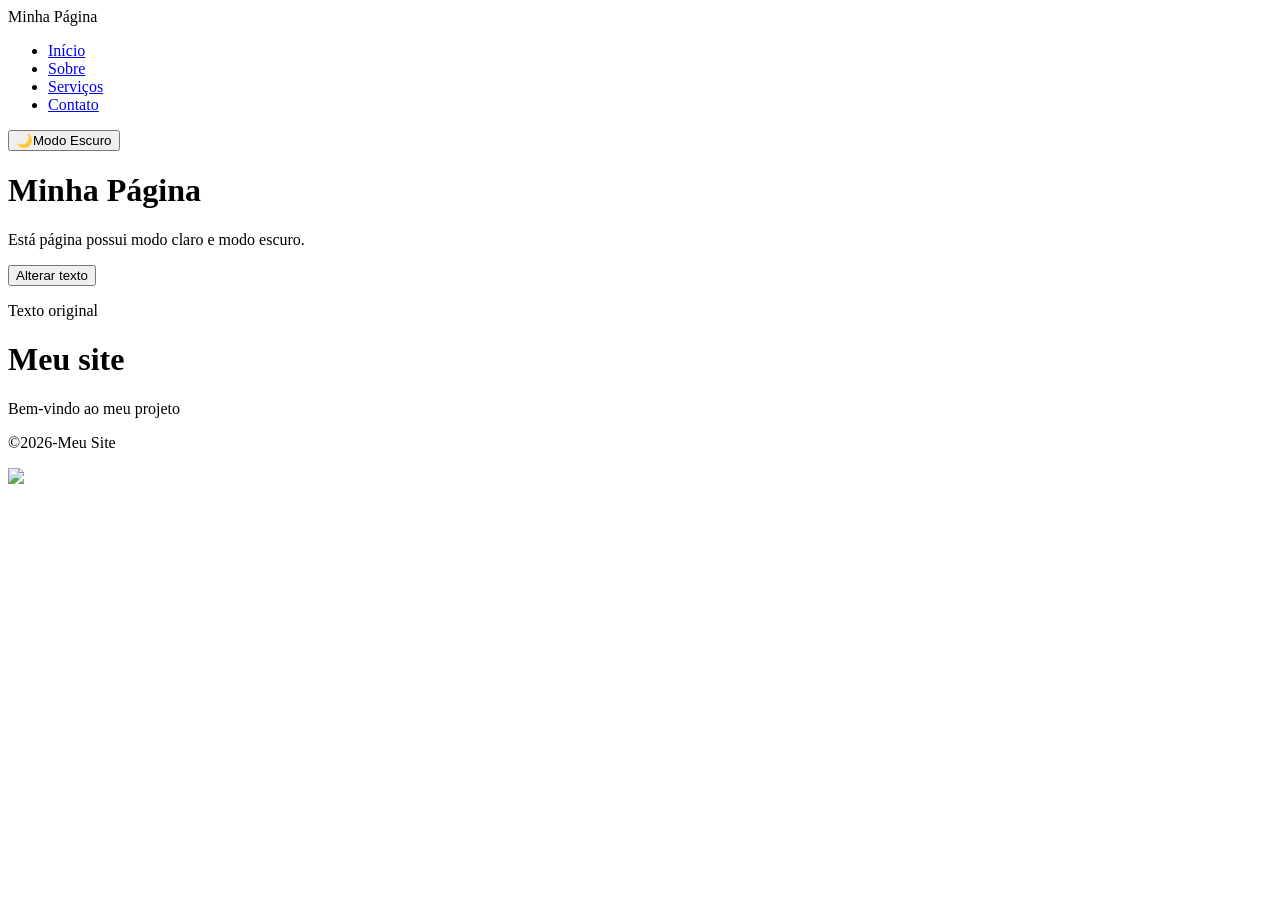
==== index.html @ 87093f41 "Update index.html" ====
<!DOCTYPE html>
<html lang="pt-Br">

  <head>
    <meta charset="UTF-8">
          <meta name="viewport"content="width=device-width, initial-scale=1.0">
    <title>Minha Página</title>

    <!--FAVICON-->
        <link rel="icon" type="image/png"href="img/favicon.png">

    <!--GOOGLE FONTS-->
        <link rel="preconnect"href="https://fonts.googleaois.com">
        <link rel="preconnect"href="https://fonts.gstatic.com"crossorigin>
        <link href="https://fonts.googleapis.com/css2?family=Poppins:wght@400;500;600;700&display=swap"rel="stylesheet">
    <!--RESET CSS-->
        <link rel="stylesheet"href="css/reset.css">

    <!--CSS PRINCIPAL-->
        <link rel="stylesheet"href="css/style.css">
  </head>

  <body>

    <!--NAVBAR-->
    <nav class="navbar">

      <div class="logo">
        Minha Página 
      </div>

    <ul class="menu">
      <li><a href="#">Início</a></li>
      <li><a href="#">Sobre</a></li>
      <li><a href="#">Serviços</a></li>
      <li><a href="#">Contato</a></li>
    </ul>
      <button id="botaoTema">
        🌙Modo Escuro
      </button>

    </nav>

    <!--CONTEÚDO PRINCIPAL-->
    <main>

      <h1>Minha Página</h1>

      <p>
        Está página possui modo claro e modo escuro.
      </p>

      <button id="botaoMensagem">
        Alterar texto
      </button>

      <p id="mensagem">
        Texto original
      </p>
      <!--HEADER-->
      <header class="hero">

        <!--logo/nome do site-->
        <h1 class="hero-texto">
          Meu site
        </h1>
        <p>Bem-vindo ao meu projeto</p>

      </header>
    </main>
    <!--FOOTER-->
    <footer>  
      <p>©2026-Meu Site</p>
      <div class="redes">
        <a href="#">
          <img src="img/Facebook.png">
        </a>
      </div>
  </footer>
    <!--JAVASCRIPT-->
       <script script src="js/script.js">
  </body>

</html>
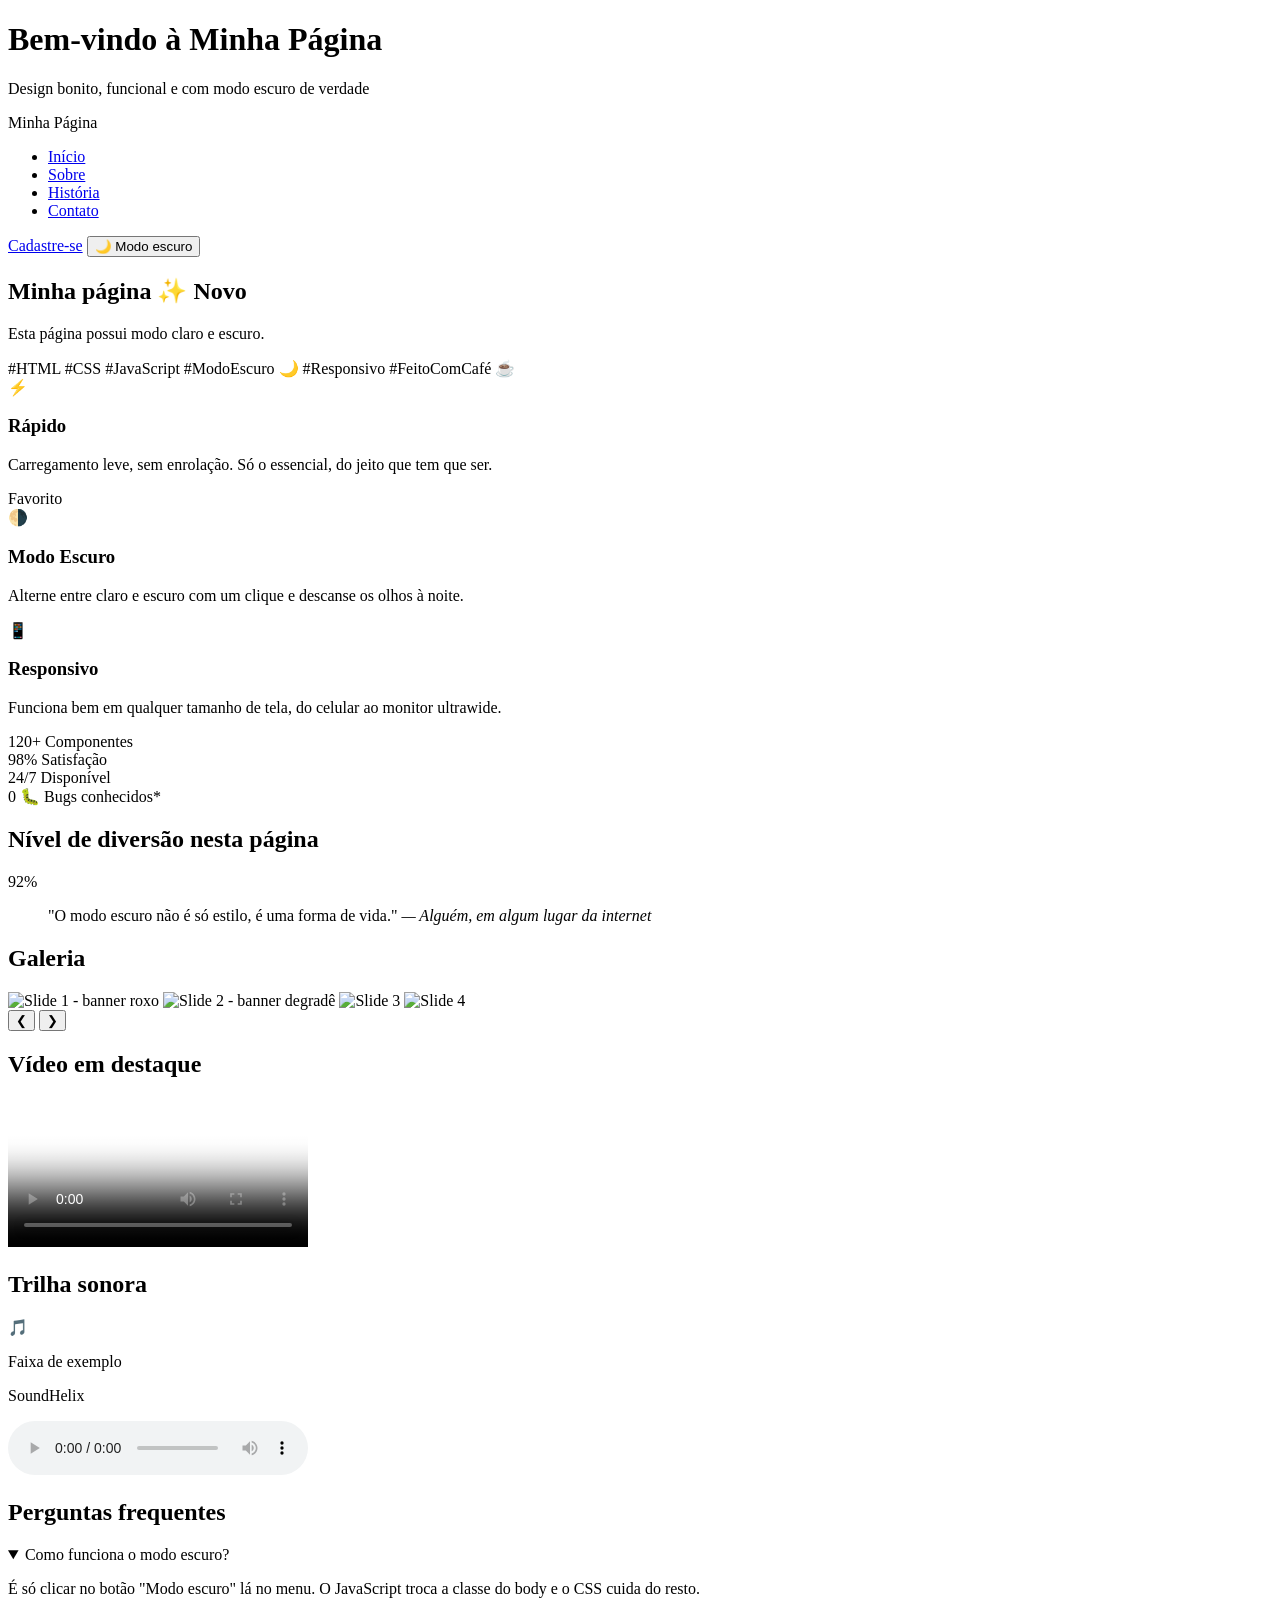
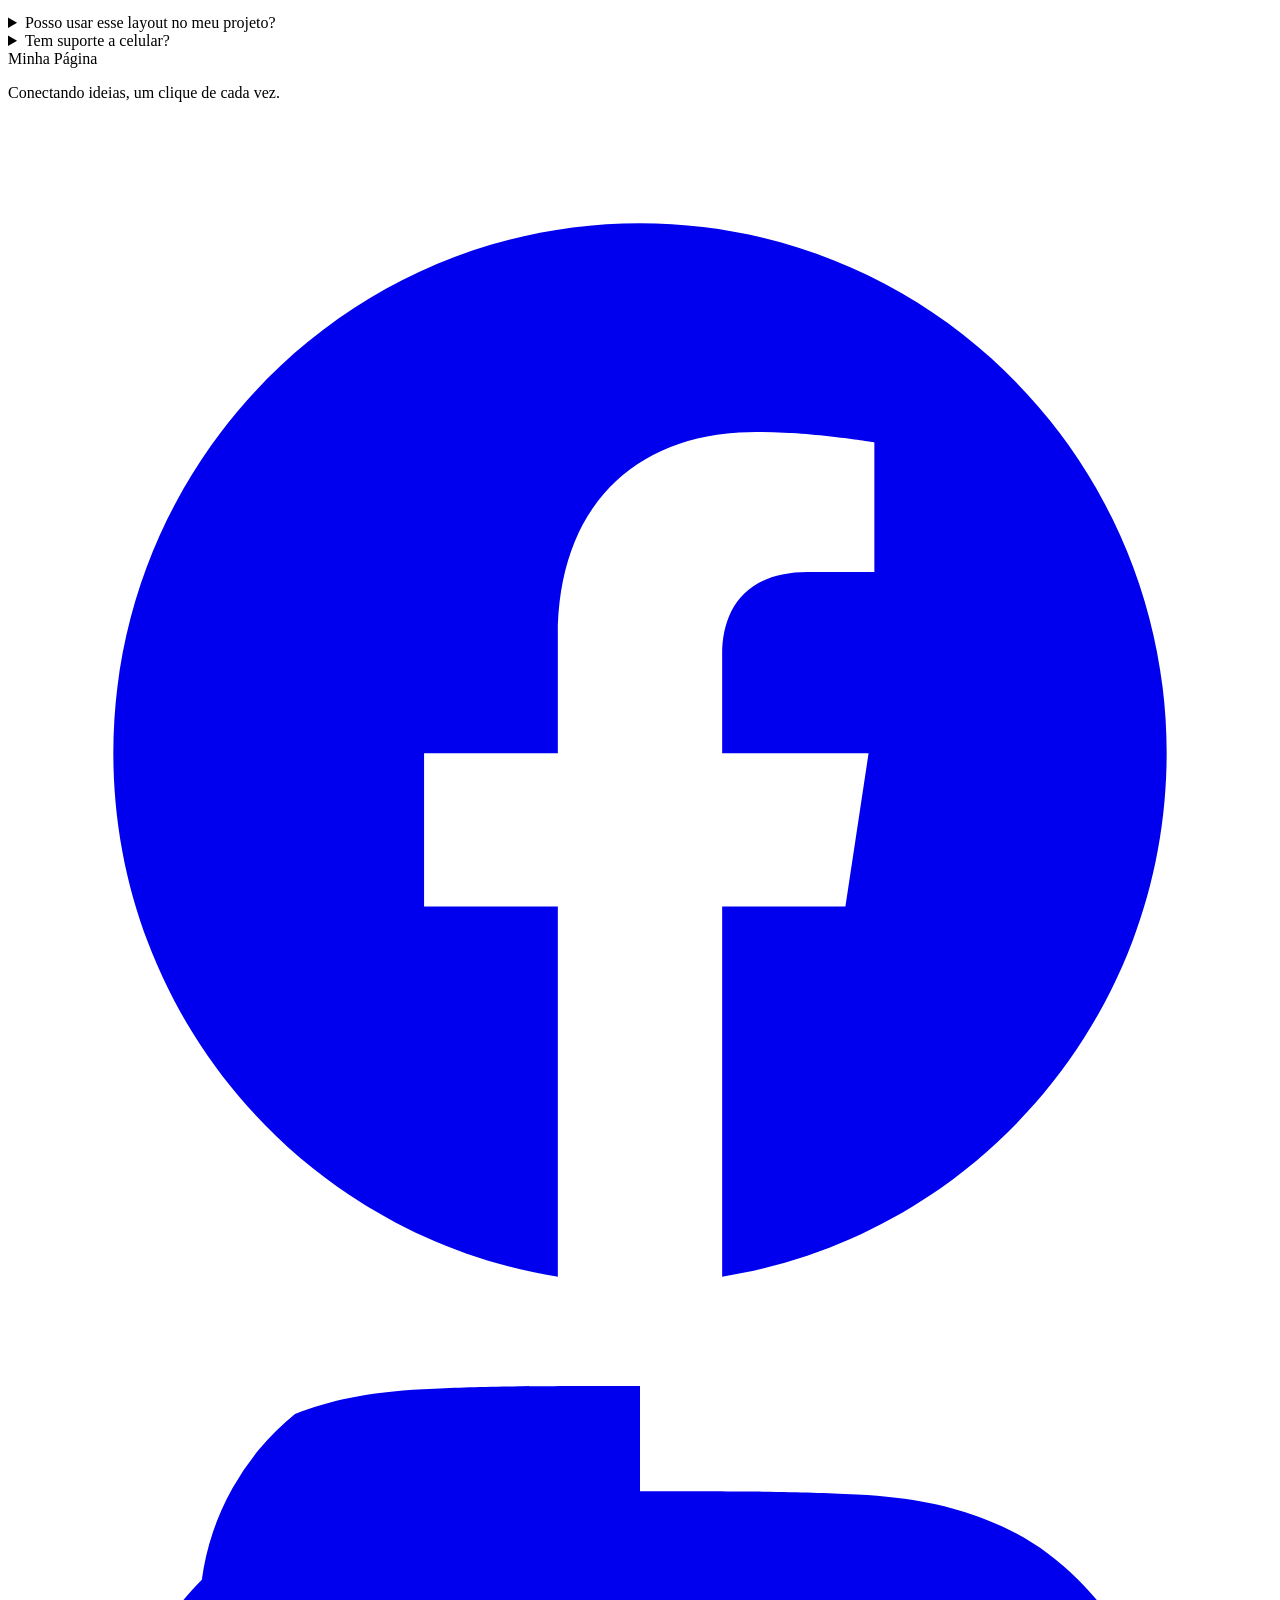
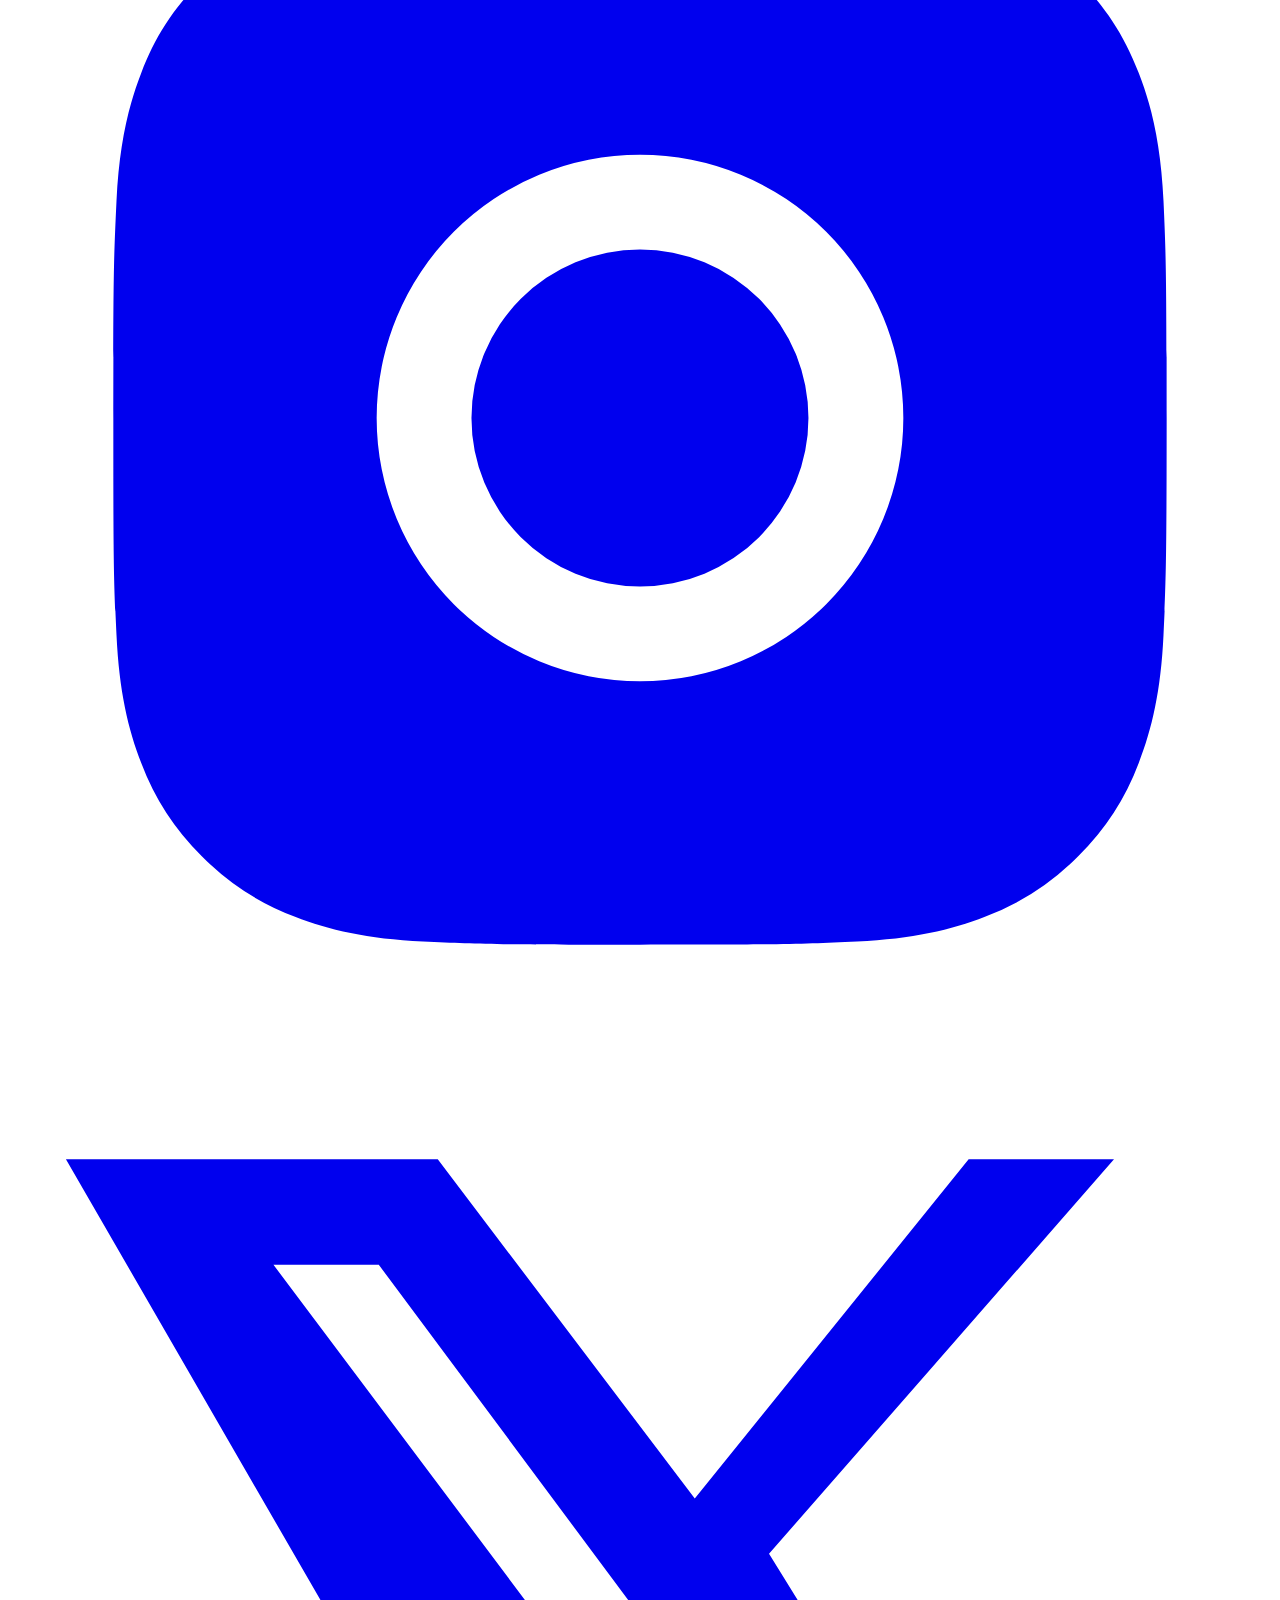
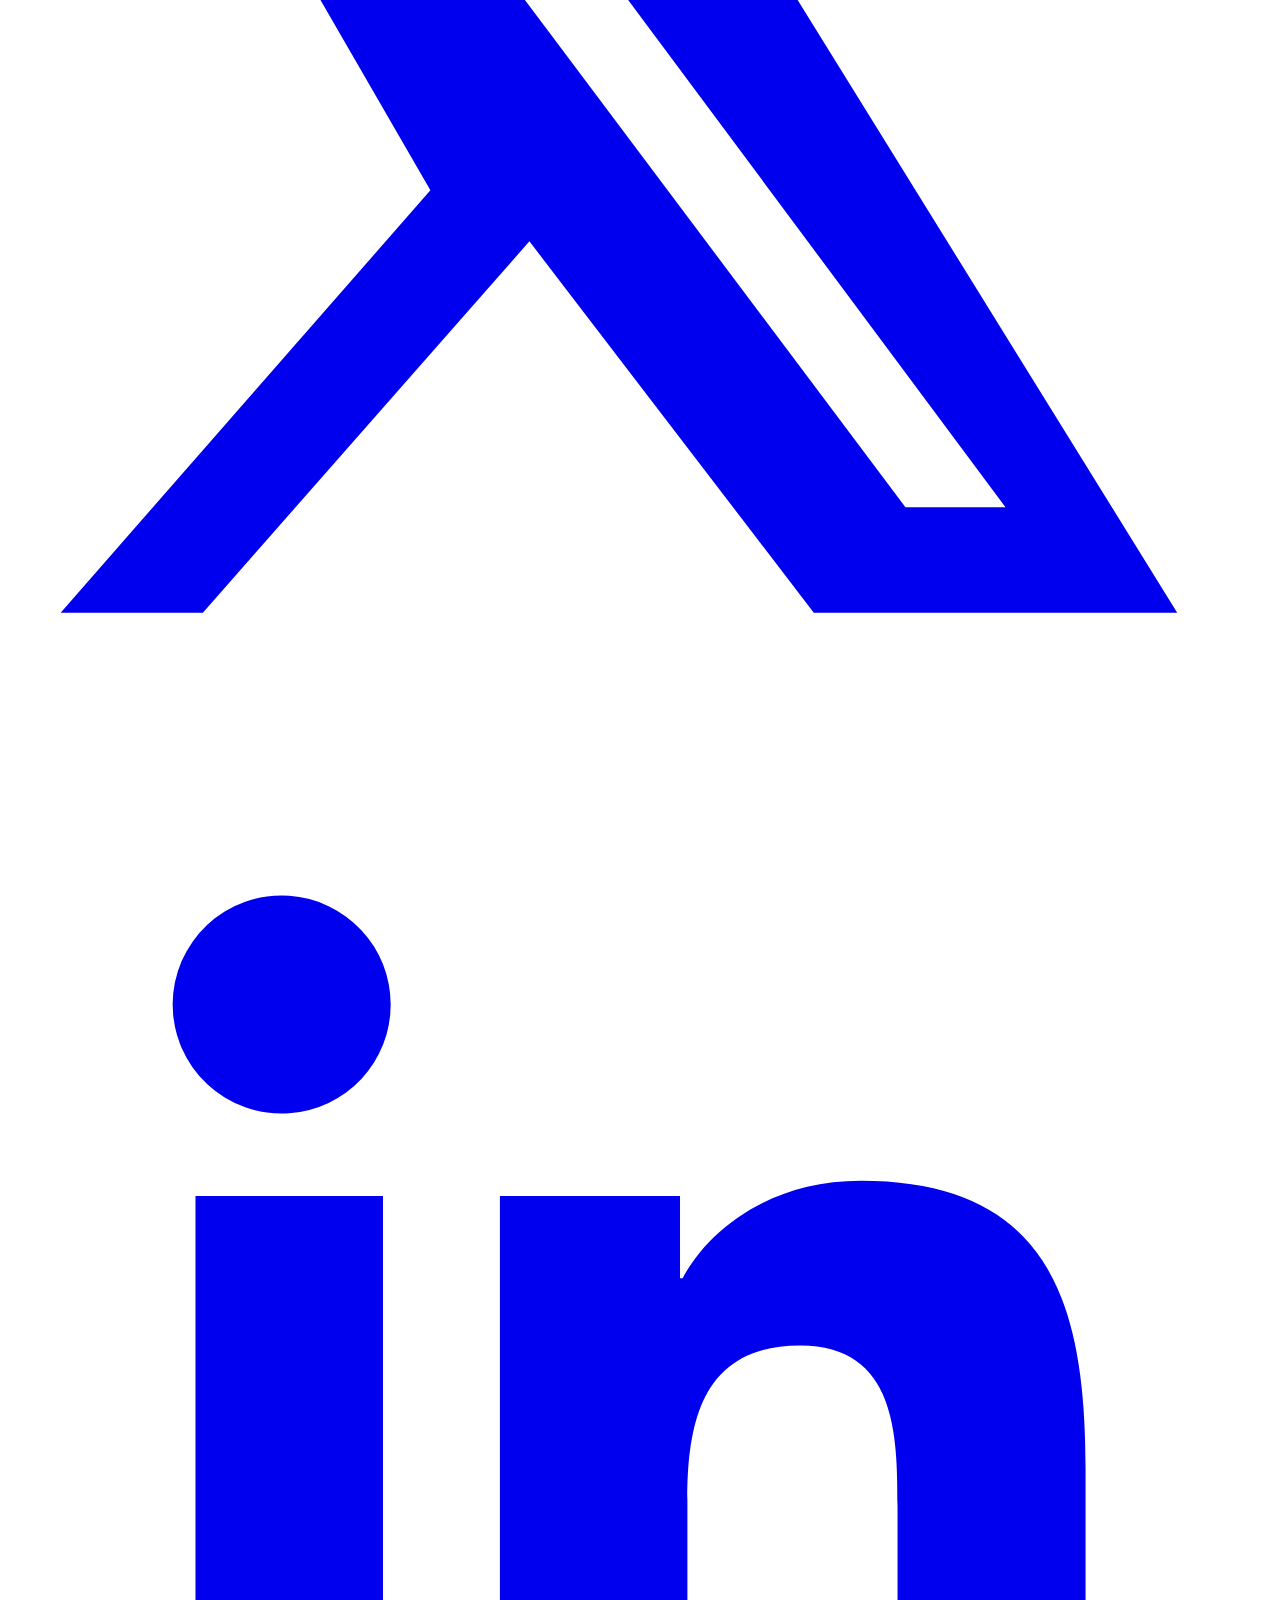
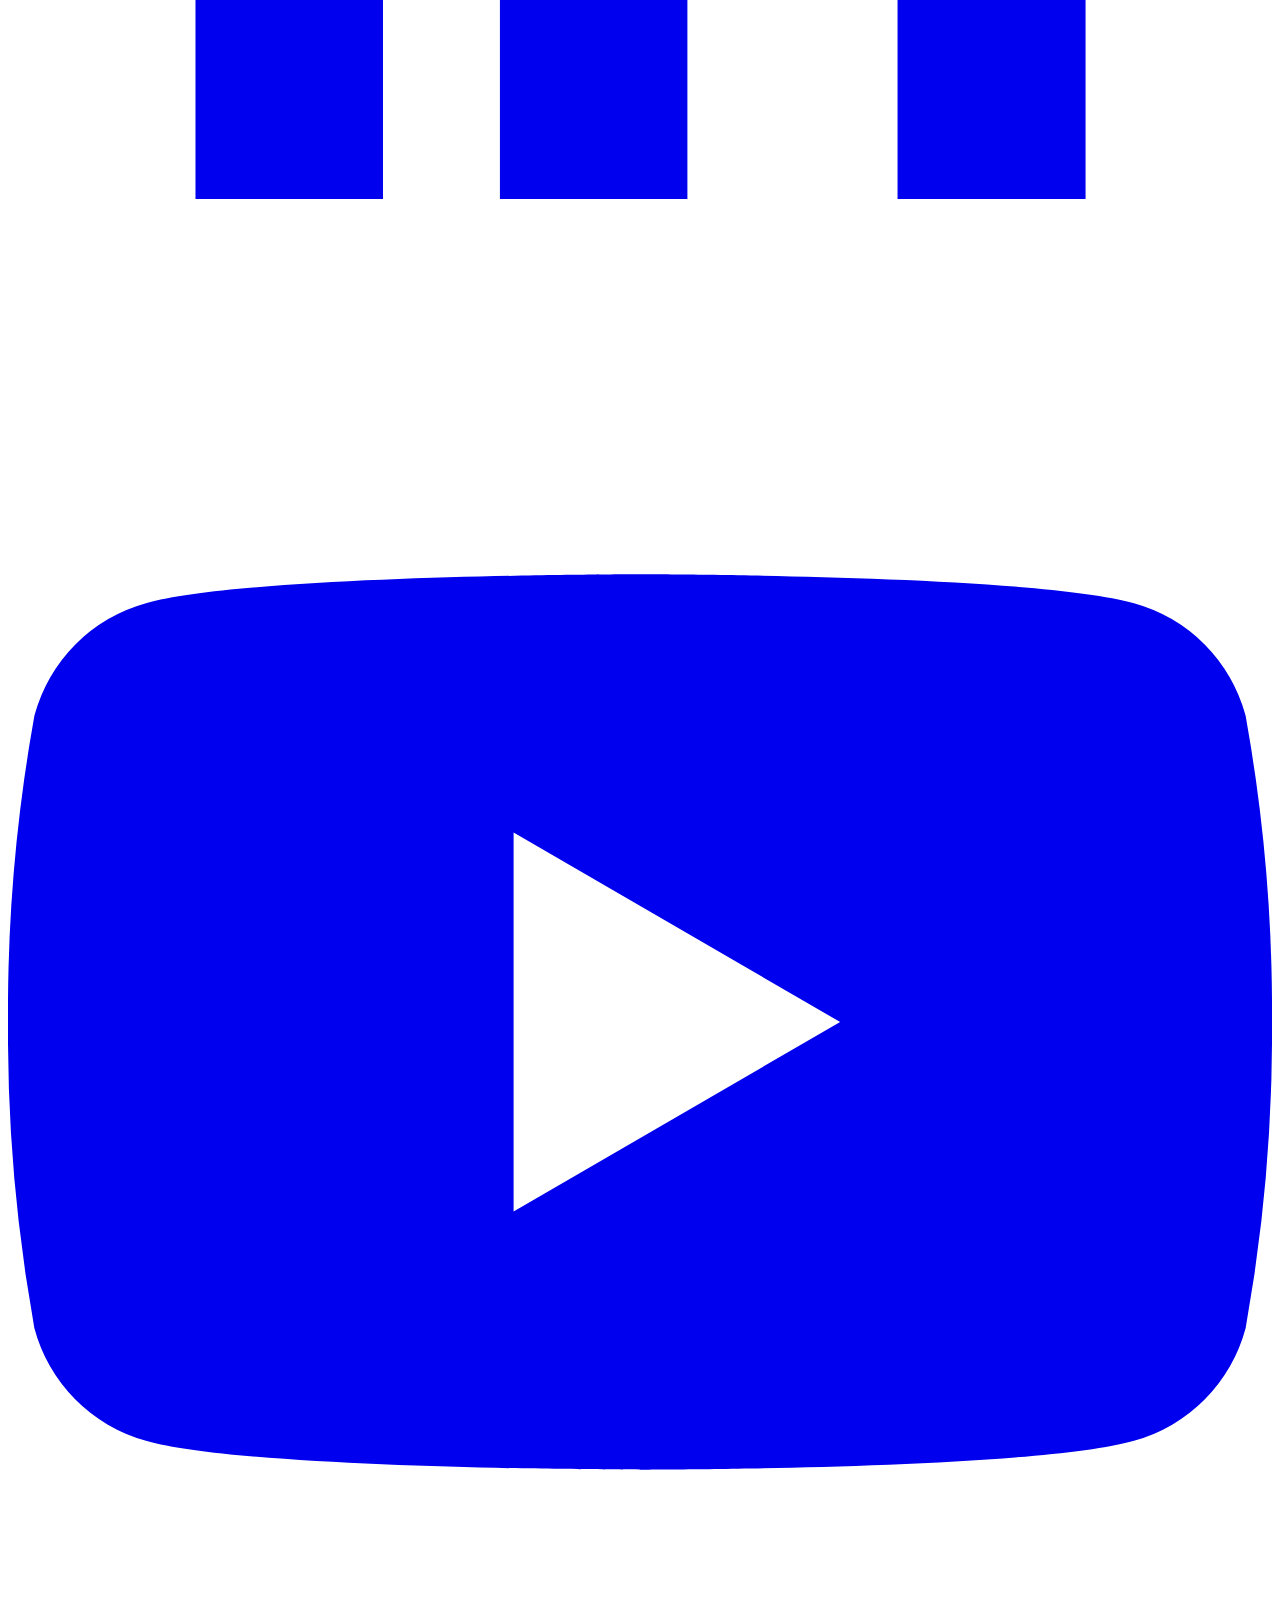
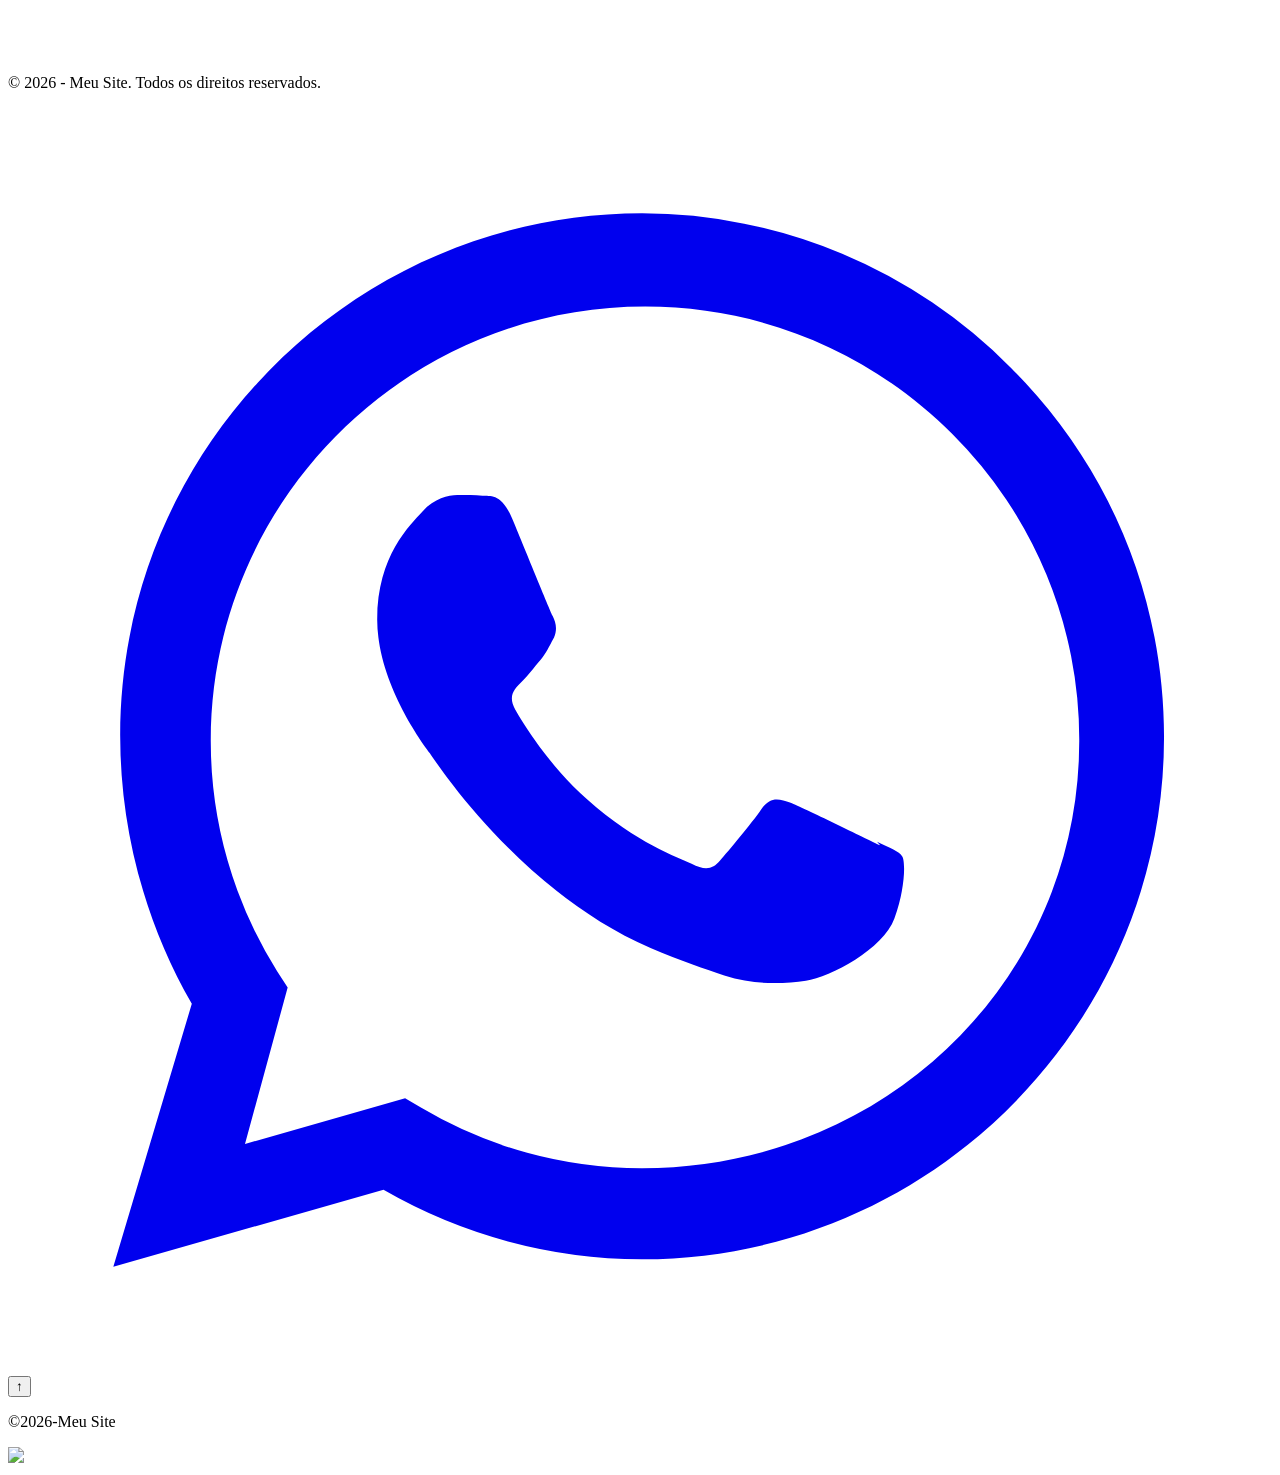
==== commit ff7cac64: "Update index.html" ====
--- a/index.html
+++ b/index.html
@@ -1,74 +1,300 @@
 <!DOCTYPE html>
-<html lang="pt-Br">
-
-  <head>
+<html lang="pt-BR">
+
+<head>
     <meta charset="UTF-8">
-          <meta name="viewport"content="width=device-width, initial-scale=1.0">
-    <title>Minha Página</title>
+    <meta name="viewport" content="width=device-width, initial-scale=1.0">
 
     <!--FAVICON-->
-        <link rel="icon" type="image/png"href="img/favicon.png">
-
-    <!--GOOGLE FONTS-->
-        <link rel="preconnect"href="https://fonts.googleaois.com">
-        <link rel="preconnect"href="https://fonts.gstatic.com"crossorigin>
-        <link href="https://fonts.googleapis.com/css2?family=Poppins:wght@400;500;600;700&display=swap"rel="stylesheet">
-    <!--RESET CSS-->
-        <link rel="stylesheet"href="css/reset.css">
-
-    <!--CSS PRINCIPAL-->
-        <link rel="stylesheet"href="css/style.css">
-  </head>
-
-  <body>
-
-    <!--NAVBAR-->
+    <link rel="icon" type="image/png" href="img/favicon.png">
+
+    <title>Modo Escuro</title>
+
+    <!-- Google Fonts -->
+    <link rel="preconnect" href="https://fonts.googleapis.com">
+    <link rel="preconnect" href="https://fonts.gstatic.com" crossorigin>
+
+    <link href="https://fonts.googleapis.com/css2?family=Poppins:wght@400;500;600;700&display=swap" rel="stylesheet">
+
+    <!-- CSS -->
+    <link rel="stylesheet" href="css/style.css">
+</head>
+
+<body>
+
+    <!--HEADER-->
+    <header class="hero">
+
+        <div class="hero-conteudo">
+            <h1 class="hero-titulo">Bem-vindo à Minha Página</h1>
+            <p class="hero-subtitulo">Design bonito, funcional e com modo escuro de verdade</p>
+        </div>
+
+    </header>
+    
+    <!-- NAVBAR -->
     <nav class="navbar">
 
-      <div class="logo">
-        Minha Página 
-      </div>
-
-    <ul class="menu">
-      <li><a href="#">Início</a></li>
-      <li><a href="#">Sobre</a></li>
-      <li><a href="#">Serviços</a></li>
-      <li><a href="#">Contato</a></li>
-    </ul>
-      <button id="botaoTema">
-        🌙Modo Escuro
-      </button>
+        <div class="logo">
+            Minha Página
+        </div>
+
+        <ul class="menu">
+            <li><a href="index.html">Início</a></li>
+            <li><a href="sobre.html">Sobre</a></li>
+            <li><a href="historia.html">História</a></li>
+            <li><a href="contato.html">Contato</a></li>
+        </ul>
+
+        <div class="navbar-acoes">
+
+            <a href="cadastro.html" class="botao-cadastro">Cadastre-se</a>
+
+            <button id="botaoTema">
+                🌙 Modo escuro
+            </button>
+
+        </div>
 
     </nav>
 
-    <!--CONTEÚDO PRINCIPAL-->
+    <!-- CONTEÚDO -->
     <main>
 
-      <h1>Minha Página</h1>
-
-      <p>
-        Está página possui modo claro e modo escuro.
-      </p>
-
-      <button id="botaoMensagem">
-        Alterar texto
-      </button>
-
-      <p id="mensagem">
-        Texto original
-      </p>
-      <!--HEADER-->
-      <header class="hero">
-
-        <!--logo/nome do site-->
-        <h1 class="hero-texto">
-          Meu site
-        </h1>
-        <p>Bem-vindo ao meu projeto</p>
-
-      </header>
+        <h2 class="titulo-secao">Minha página <span class="badge">✨ Novo</span></h2>
+
+        <p>
+            Esta página possui modo claro e escuro.
+        </p>
+
+        <!-- TAGS -->
+        <div class="tags">
+            <span class="tag">#HTML</span>
+            <span class="tag">#CSS</span>
+            <span class="tag">#JavaScript</span>
+            <span class="tag tag-destaque">#ModoEscuro 🌙</span>
+            <span class="tag">#Responsivo</span>
+            <span class="tag">#FeitoComCafé ☕</span>
+        </div>
+
+        <!-- CARDS DE RECURSOS -->
+        <section class="cards">
+
+            <div class="card">
+                <div class="card-icone">⚡</div>
+                <h3>Rápido</h3>
+                <p>Carregamento leve, sem enrolação. Só o essencial, do jeito que tem que ser.</p>
+            </div>
+
+            <div class="card card-destaque">
+                <div class="card-selo">Favorito</div>
+                <div class="card-icone">🌗</div>
+                <h3>Modo Escuro</h3>
+                <p>Alterne entre claro e escuro com um clique e descanse os olhos à noite.</p>
+            </div>
+
+            <div class="card">
+                <div class="card-icone">📱</div>
+                <h3>Responsivo</h3>
+                <p>Funciona bem em qualquer tamanho de tela, do celular ao monitor ultrawide.</p>
+            </div>
+
+        </section>
+
+        <!-- ESTATÍSTICAS -->
+        <section class="stats">
+
+            <div class="stat">
+                <span class="stat-numero">120+</span>
+                <span class="stat-label">Componentes</span>
+            </div>
+
+            <div class="stat">
+                <span class="stat-numero">98%</span>
+                <span class="stat-label">Satisfação</span>
+            </div>
+
+            <div class="stat">
+                <span class="stat-numero">24/7</span>
+                <span class="stat-label">Disponível</span>
+            </div>
+
+            <div class="stat">
+                <span class="stat-numero">0 🐛</span>
+                <span class="stat-label">Bugs conhecidos*</span>
+            </div>
+
+        </section>
+
+        <!-- BARRA DE PROGRESSO DIVERTIDA -->
+        <section class="progresso-bloco">
+            <h2>Nível de diversão nesta página</h2>
+            <div class="barra-progresso">
+                <div class="barra-preenchida" style="width: 92%;">92%</div>
+            </div>
+        </section>
+
+        <!-- CITAÇÃO -->
+        <blockquote class="citacao">
+            "O modo escuro não é só estilo, é uma forma de vida." 
+            <cite>— Alguém, em algum lugar da internet</cite>
+        </blockquote>
+
+        <!-- CARROSSEL DE IMAGENS -->
+        <section class="carrossel-secao">
+
+            <h2>Galeria</h2>
+
+            <div class="carrossel" id="carrossel">
+
+                <div class="carrossel-slides" id="carrosselSlides">
+                    <img src="img/banner.jpg" class="carrossel-slide" alt="Slide 1 - banner roxo">
+                    <img src="img/banner.png" class="carrossel-slide" alt="Slide 2 - banner degradê">
+                    <img src="https://picsum.photos/seed/pagina3/1200/500" class="carrossel-slide" alt="Slide 3">
+                    <img src="https://picsum.photos/seed/pagina4/1200/500" class="carrossel-slide" alt="Slide 4">
+                </div>
+
+                <button class="carrossel-seta carrossel-anterior" id="carrosselAnterior" aria-label="Slide anterior">&#10094;</button>
+                <button class="carrossel-seta carrossel-proximo" id="carrosselProximo" aria-label="Próximo slide">&#10095;</button>
+
+                <div class="carrossel-pontos" id="carrosselPontos"></div>
+
+            </div>
+
+        </section>
+
+        <!-- VÍDEO -->
+        <section class="video-secao">
+
+            <h2>Vídeo em destaque</h2>
+
+            <div class="video-wrapper">
+                <video controls poster="img/banner.jpg">
+                    <source src="https://www.w3schools.com/html/mov_bbb.mp4" type="video/mp4">
+                    Seu navegador não suporta a exibição de vídeos.
+                </video>
+            </div>
+
+        </section>
+
+        <!-- MÚSICA -->
+        <section class="musica-secao">
+
+            <h2>Trilha sonora</h2>
+
+            <div class="player-musica">
+
+                <div class="player-info">
+                    <div class="player-icone">🎵</div>
+                    <div>
+                        <p class="player-titulo">Faixa de exemplo</p>
+                        <p class="player-artista">SoundHelix</p>
+                    </div>
+                </div>
+
+                <audio controls>
+                    <source src="https://www.soundhelix.com/examples/mp3/SoundHelix-Song-1.mp3" type="audio/mpeg">
+                    Seu navegador não suporta a reprodução de áudio.
+                </audio>
+
+            </div>
+
+        </section>
+
+        <!-- FAQ / ACCORDION -->
+        <section class="faq">
+
+            <h2>Perguntas frequentes</h2>
+
+            <details class="faq-item" open>
+                <summary>Como funciona o modo escuro?</summary>
+                <p>É só clicar no botão "Modo escuro" lá no menu. O JavaScript troca a classe do body e o CSS cuida do resto.</p>
+            </details>
+
+            <details class="faq-item">
+                <summary>Posso usar esse layout no meu projeto?</summary>
+                <p>Claro! É só copiar, colar e adaptar as cores, textos e imagens do jeito que quiser.</p>
+            </details>
+
+            <details class="faq-item">
+                <summary>Tem suporte a celular?</summary>
+                <p>Sim, o layout se adapta a telas menores automaticamente.</p>
+            </details>
+
+        </section>
+
     </main>
+
     <!--FOOTER-->
+    <footer>
+
+        <div class="footer-conteudo">
+
+            <div class="footer-info">
+                <div class="logo">Minha Página</div>
+                <p class="footer-texto">Conectando ideias, um clique de cada vez.</p>
+            </div>
+
+            <div class="redes">
+
+                <a href="#" class="rede-icone" aria-label="Facebook" target="_blank" rel="noopener">
+                    <svg viewBox="0 0 24 24" fill="currentColor" aria-hidden="true">
+                        <path d="M22 12.06C22 6.5 17.52 2 12 2S2 6.5 2 12.06C2 17.08 5.66 21.24 10.44 22v-7.03H7.9v-2.91h2.54V9.85c0-2.5 1.49-3.89 3.77-3.89 1.09 0 2.24.2 2.24.2v2.46h-1.26c-1.24 0-1.63.77-1.63 1.56v1.88h2.78l-.44 2.91h-2.34V22C18.34 21.24 22 17.08 22 12.06z"/>
+                    </svg>
+                </a>
+
+                <a href="#" class="rede-icone" aria-label="Instagram" target="_blank" rel="noopener">
+                    <svg viewBox="0 0 24 24" fill="currentColor" aria-hidden="true">
+                        <path d="M12 2c2.72 0 3.06.01 4.12.06 1.06.05 1.79.22 2.43.47.66.25 1.22.6 1.77 1.15.5.5.86 1.02 1.15 1.77.25.64.42 1.37.47 2.43.05 1.06.06 1.4.06 4.12s-.01 3.06-.06 4.12c-.05 1.06-.22 1.79-.47 2.43a4.9 4.9 0 0 1-1.15 1.77 4.9 4.9 0 0 1-1.77 1.15c-.64.25-1.37.42-2.43.47-1.06.05-1.4.06-4.12.06s-3.06-.01-4.12-.06c-1.06-.05-1.79-.22-2.43-.47a4.9 4.9 0 0 1-1.77-1.15 4.9 4.9 0 0 1-1.15-1.77c-.25-.64-.42-1.37-.47-2.43C2.01 15.06 2 14.72 2 12s.01-3.06.06-4.12c.05-1.06.22-1.79.47-2.43.25-.66.6-1.22 1.15-1.77A4.9 4.9 0 0 1 5.45.53c.64-.25 1.37-.42 2.43-.47C8.94.01 9.28 0 12 0zm0 5a5 5 0 1 0 0 10 5 5 0 0 0 0-10zm0 8.2a3.2 3.2 0 1 1 0-6.4 3.2 3.2 0 0 1 0 6.4zm5.2-8.4a1.17 1.17 0 1 1 0-2.34 1.17 1.17 0 0 1 0 2.34z"/>
+                    </svg>
+                </a>
+
+                <a href="#" class="rede-icone" aria-label="X (Twitter)" target="_blank" rel="noopener">
+                    <svg viewBox="0 0 24 24" fill="currentColor" aria-hidden="true">
+                        <path d="M18.24 2H21l-6.55 7.49L22.2 22h-6.9l-5.4-7.05L3.7 22H1l7.02-8.02L1.1 2h7.06l4.88 6.44L18.24 2zm-1.2 18h1.9L7.04 4h-2l12 16z"/>
+                    </svg>
+                </a>
+
+                <a href="#" class="rede-icone" aria-label="LinkedIn" target="_blank" rel="noopener">
+                    <svg viewBox="0 0 24 24" fill="currentColor" aria-hidden="true">
+                        <path d="M20.45 20.45h-3.56v-5.57c0-1.33-.02-3.04-1.85-3.04-1.86 0-2.14 1.45-2.14 2.94v5.67H9.34V9h3.42v1.56h.05c.48-.9 1.64-1.85 3.38-1.85 3.6 0 4.27 2.37 4.27 5.46v6.28zM5.34 7.43a2.07 2.07 0 1 1 0-4.13 2.07 2.07 0 0 1 0 4.13zM7.12 20.45H3.56V9h3.56v11.45z"/>
+                    </svg>
+                </a>
+
+                <a href="#" class="rede-icone" aria-label="YouTube" target="_blank" rel="noopener">
+                    <svg viewBox="0 0 24 24" fill="currentColor" aria-hidden="true">
+                        <path d="M23.5 6.19a3.02 3.02 0 0 0-2.12-2.14C19.5 3.5 12 3.5 12 3.5s-7.5 0-9.38.55A3.02 3.02 0 0 0 .5 6.19 31.6 31.6 0 0 0 0 12a31.6 31.6 0 0 0 .5 5.81 3.02 3.02 0 0 0 2.12 2.14C4.5 20.5 12 20.5 12 20.5s7.5 0 9.38-.55a3.02 3.02 0 0 0 2.12-2.14A31.6 31.6 0 0 0 24 12a31.6 31.6 0 0 0-.5-5.81zM9.6 15.6V8.4L15.8 12l-6.2 3.6z"/>
+                    </svg>
+                </a>
+
+            </div>
+
+        </div>
+
+        <div class="footer-baixo">
+            <p>&copy; 2026 - Meu Site. Todos os direitos reservados.</p>
+        </div>
+
+    </footer>
+    
+    <!-- WHATSAPP FLUTUANTE -->
+    <a href="https://wa.me/5511999999999" target="_blank" rel="noopener" class="whatsapp-flutuante" aria-label="Fale conosco no WhatsApp">
+        <svg viewBox="0 0 24 24" fill="currentColor" aria-hidden="true">
+            <path d="M12.04 2C6.58 2 2.13 6.45 2.13 11.91c0 1.79.47 3.55 1.36 5.1L2 22l5.13-1.46a9.87 9.87 0 0 0 4.9 1.32h.01c5.46 0 9.91-4.45 9.91-9.91 0-2.65-1.03-5.14-2.9-7.01A9.87 9.87 0 0 0 12.04 2zm0 18.13h-.01a8.2 8.2 0 0 1-4.19-1.15l-.3-.18-3.04.87.81-2.97-.2-.31a8.2 8.2 0 0 1-1.26-4.38c0-4.54 3.7-8.24 8.25-8.24 2.2 0 4.27.86 5.83 2.42a8.19 8.19 0 0 1 2.41 5.83c0 4.54-3.7 8.11-8.3 8.11zm4.52-6.13c-.25-.12-1.47-.72-1.7-.81-.23-.08-.39-.12-.56.13-.17.25-.64.81-.78.97-.14.17-.29.19-.54.06-.25-.12-1.04-.38-1.98-1.22-.73-.65-1.23-1.46-1.37-1.71-.14-.25-.02-.38.11-.51.11-.11.25-.29.37-.43.12-.14.16-.25.25-.41.08-.17.04-.31-.02-.43-.06-.12-.56-1.35-.77-1.85-.2-.48-.41-.42-.56-.43-.14-.01-.31-.01-.48-.01-.17 0-.43.06-.66.31-.23.25-.86.84-.86 2.05 0 1.21.88 2.38 1 2.54.12.17 1.73 2.64 4.19 3.7.59.25 1.04.4 1.4.52.59.19 1.12.16 1.55.1.47-.07 1.47-.6 1.68-1.18.21-.58.21-1.08.15-1.18-.06-.1-.23-.16-.48-.28z"/>
+        </svg>
+    </a>
+
+    <!-- BOTÃO VOLTAR AO TOPO -->
+    <button id="botaoTopo" class="botao-topo" aria-label="Voltar ao topo">
+        ↑
+    </button>
+
+    <!-- JavaScript -->
+    <script src="js/script.js"></script>
+
+</body>
+
+  </html>    <!--FOOTER-->
     <footer>  
       <p>©2026-Meu Site</p>
       <div class="redes">
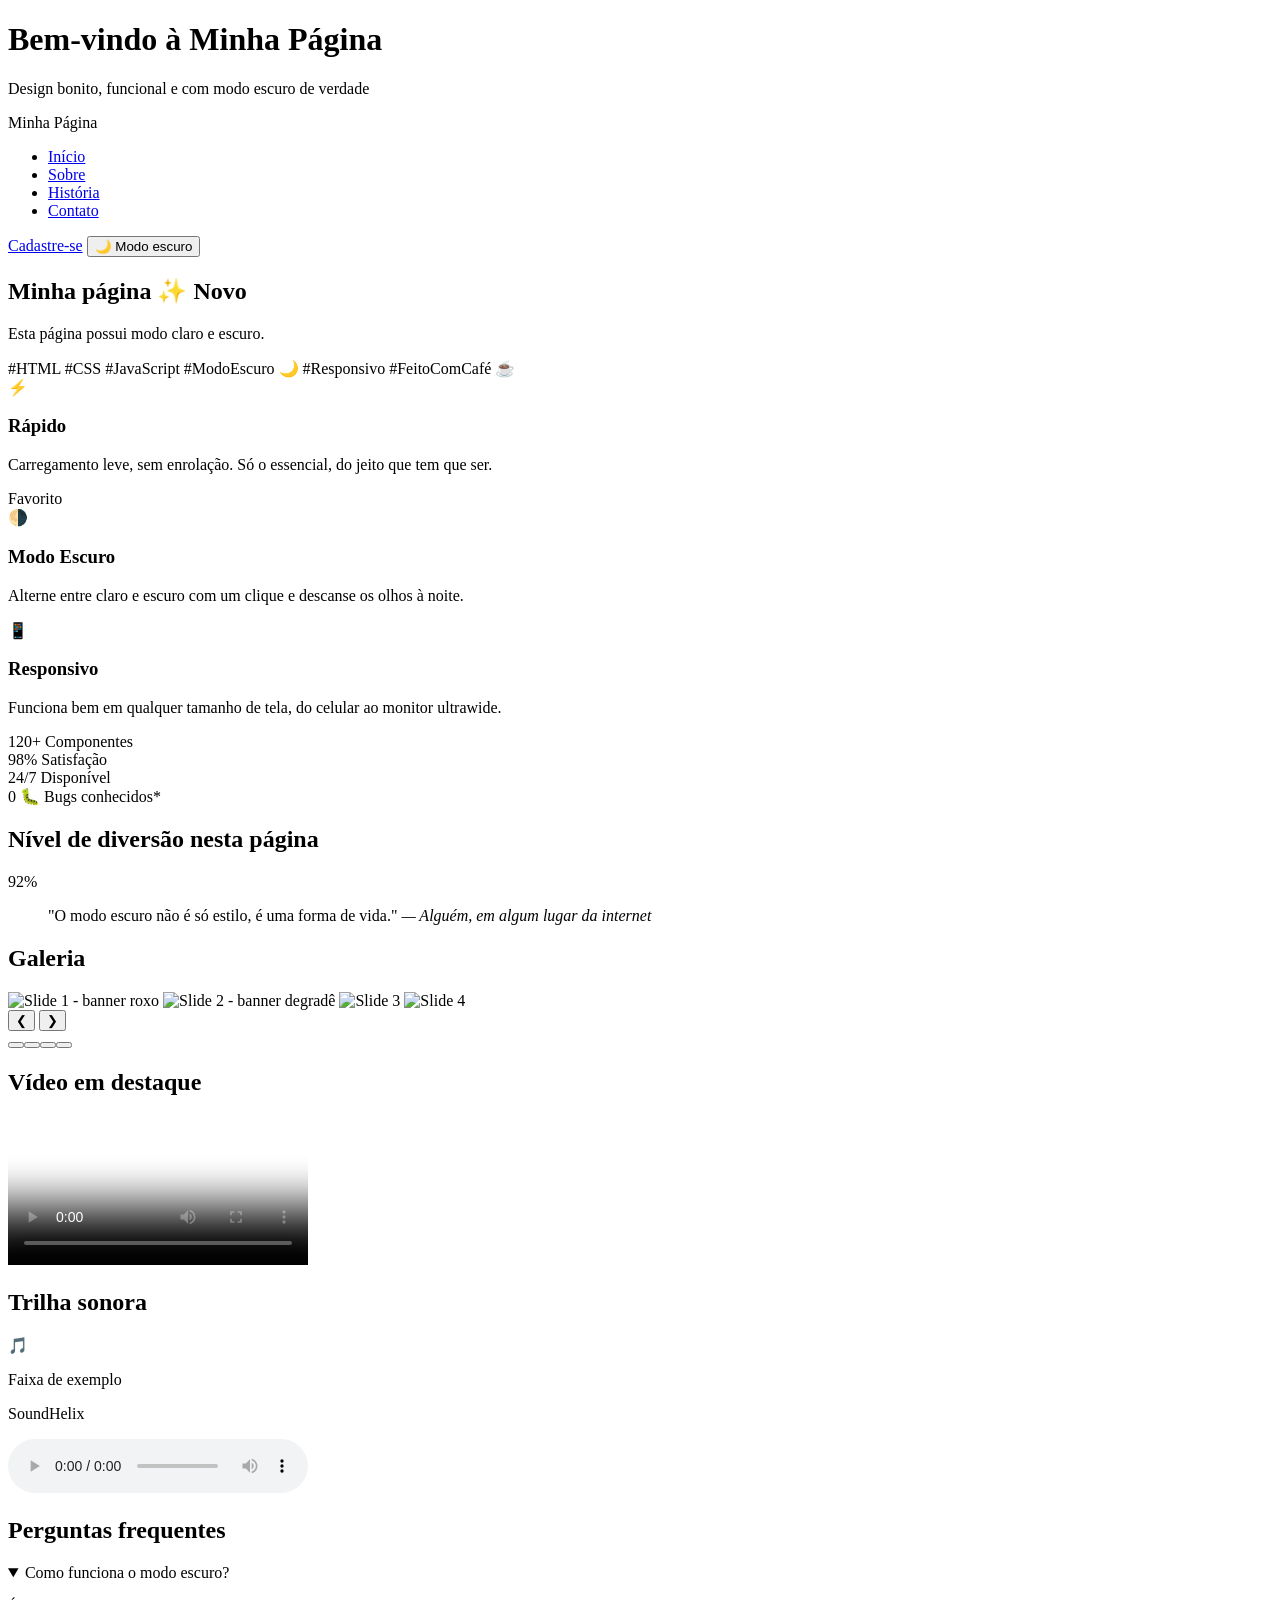
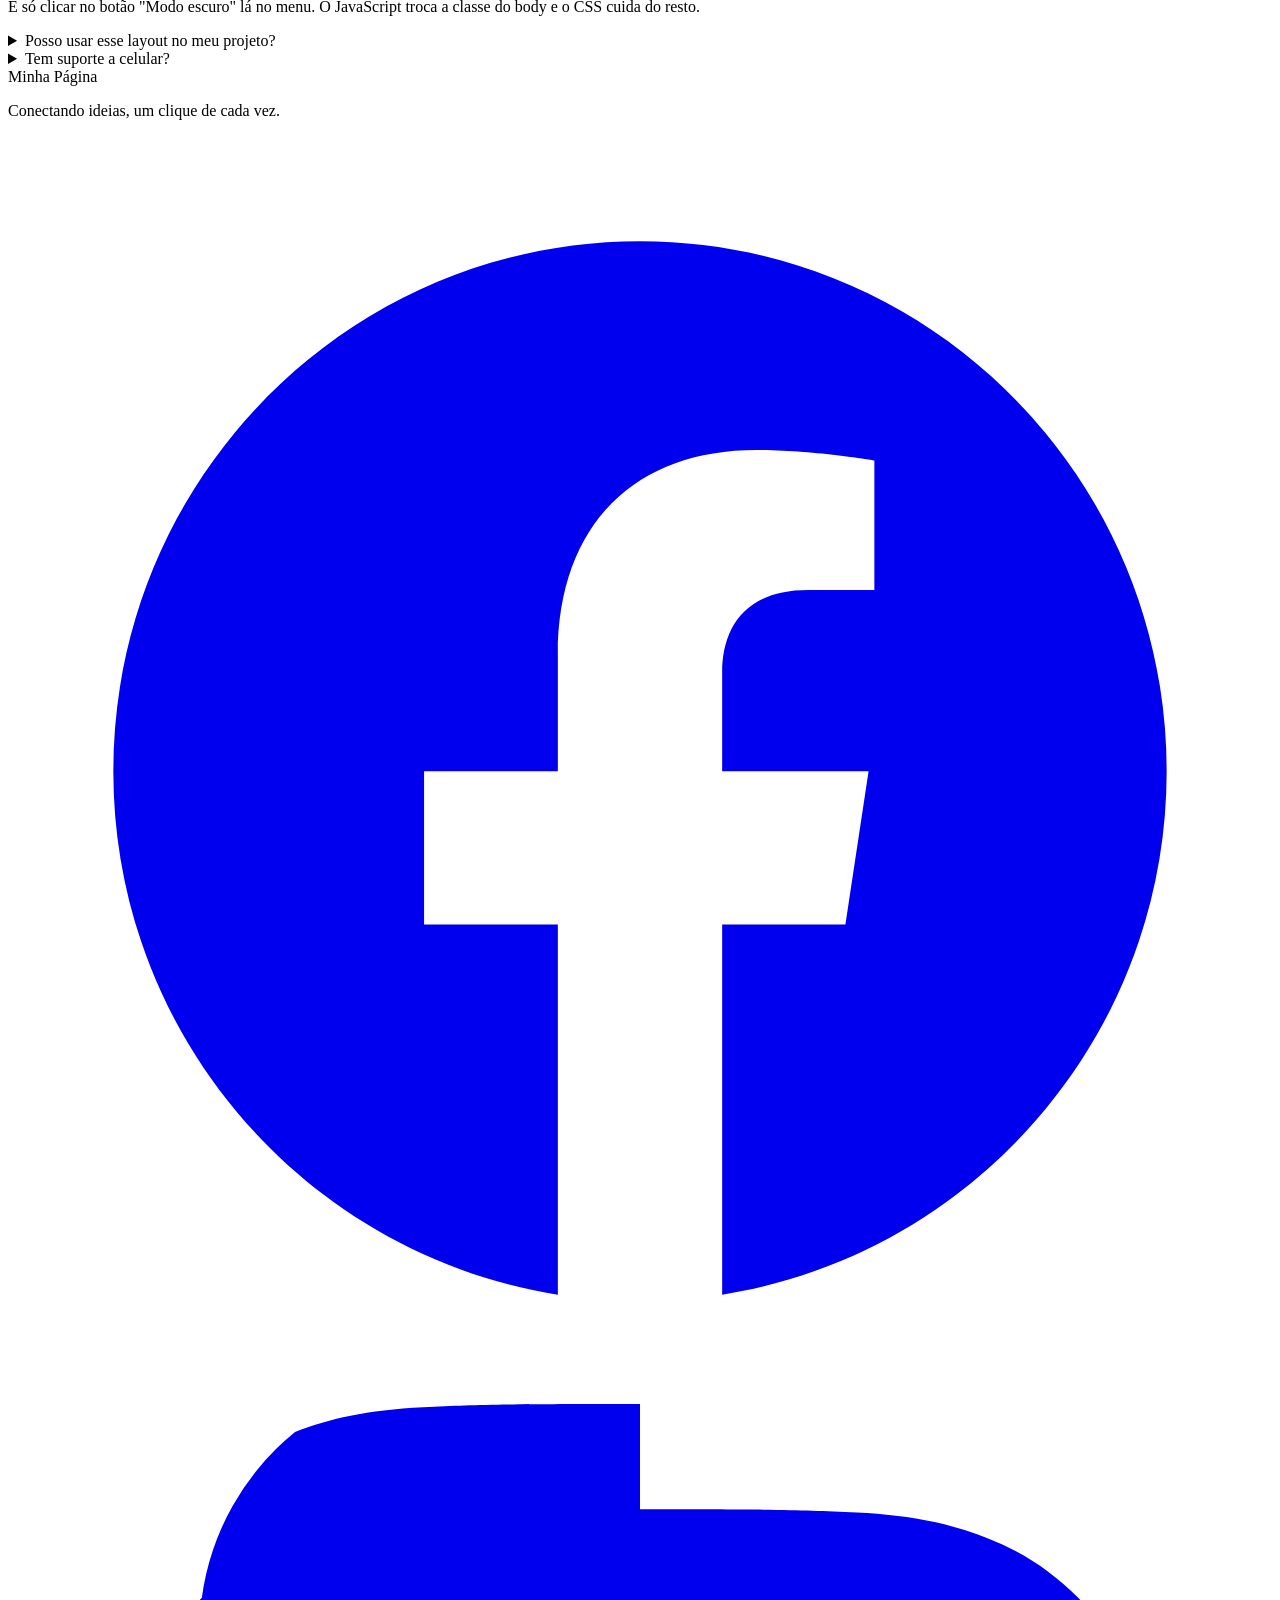
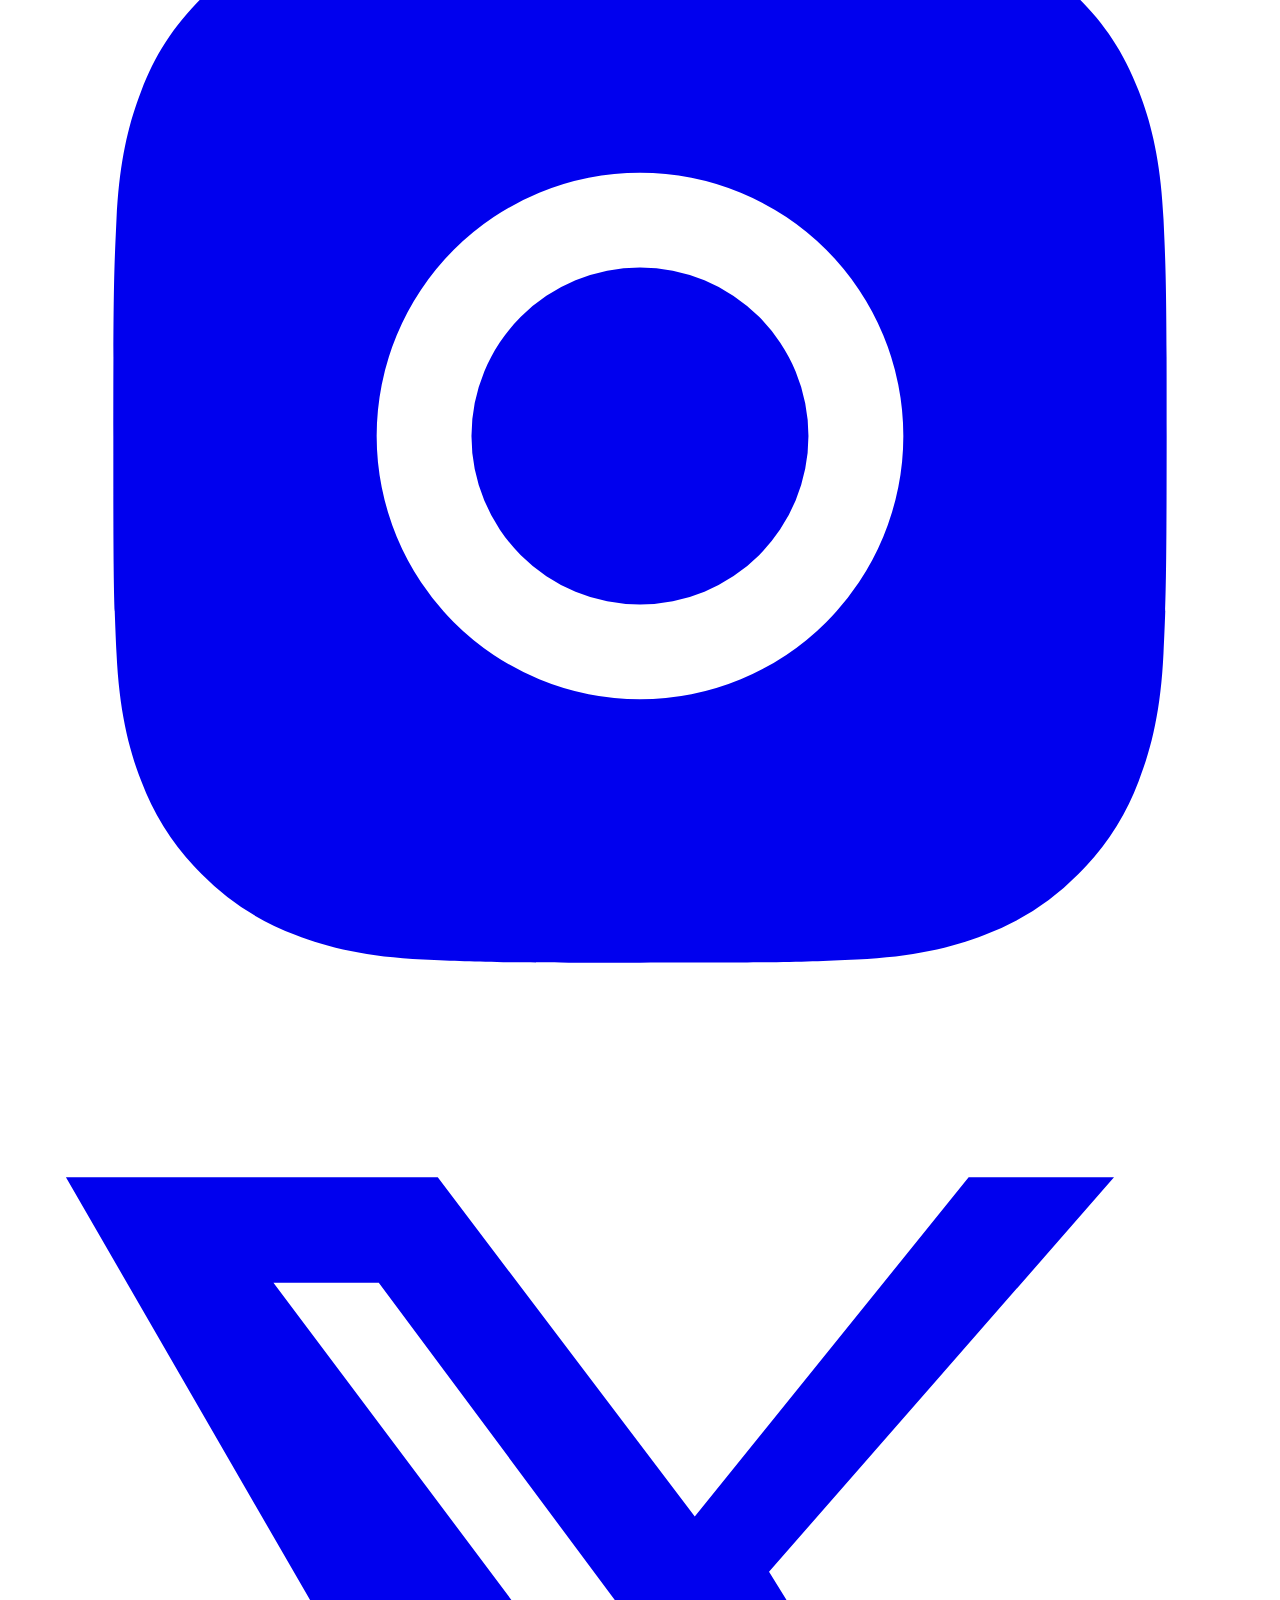
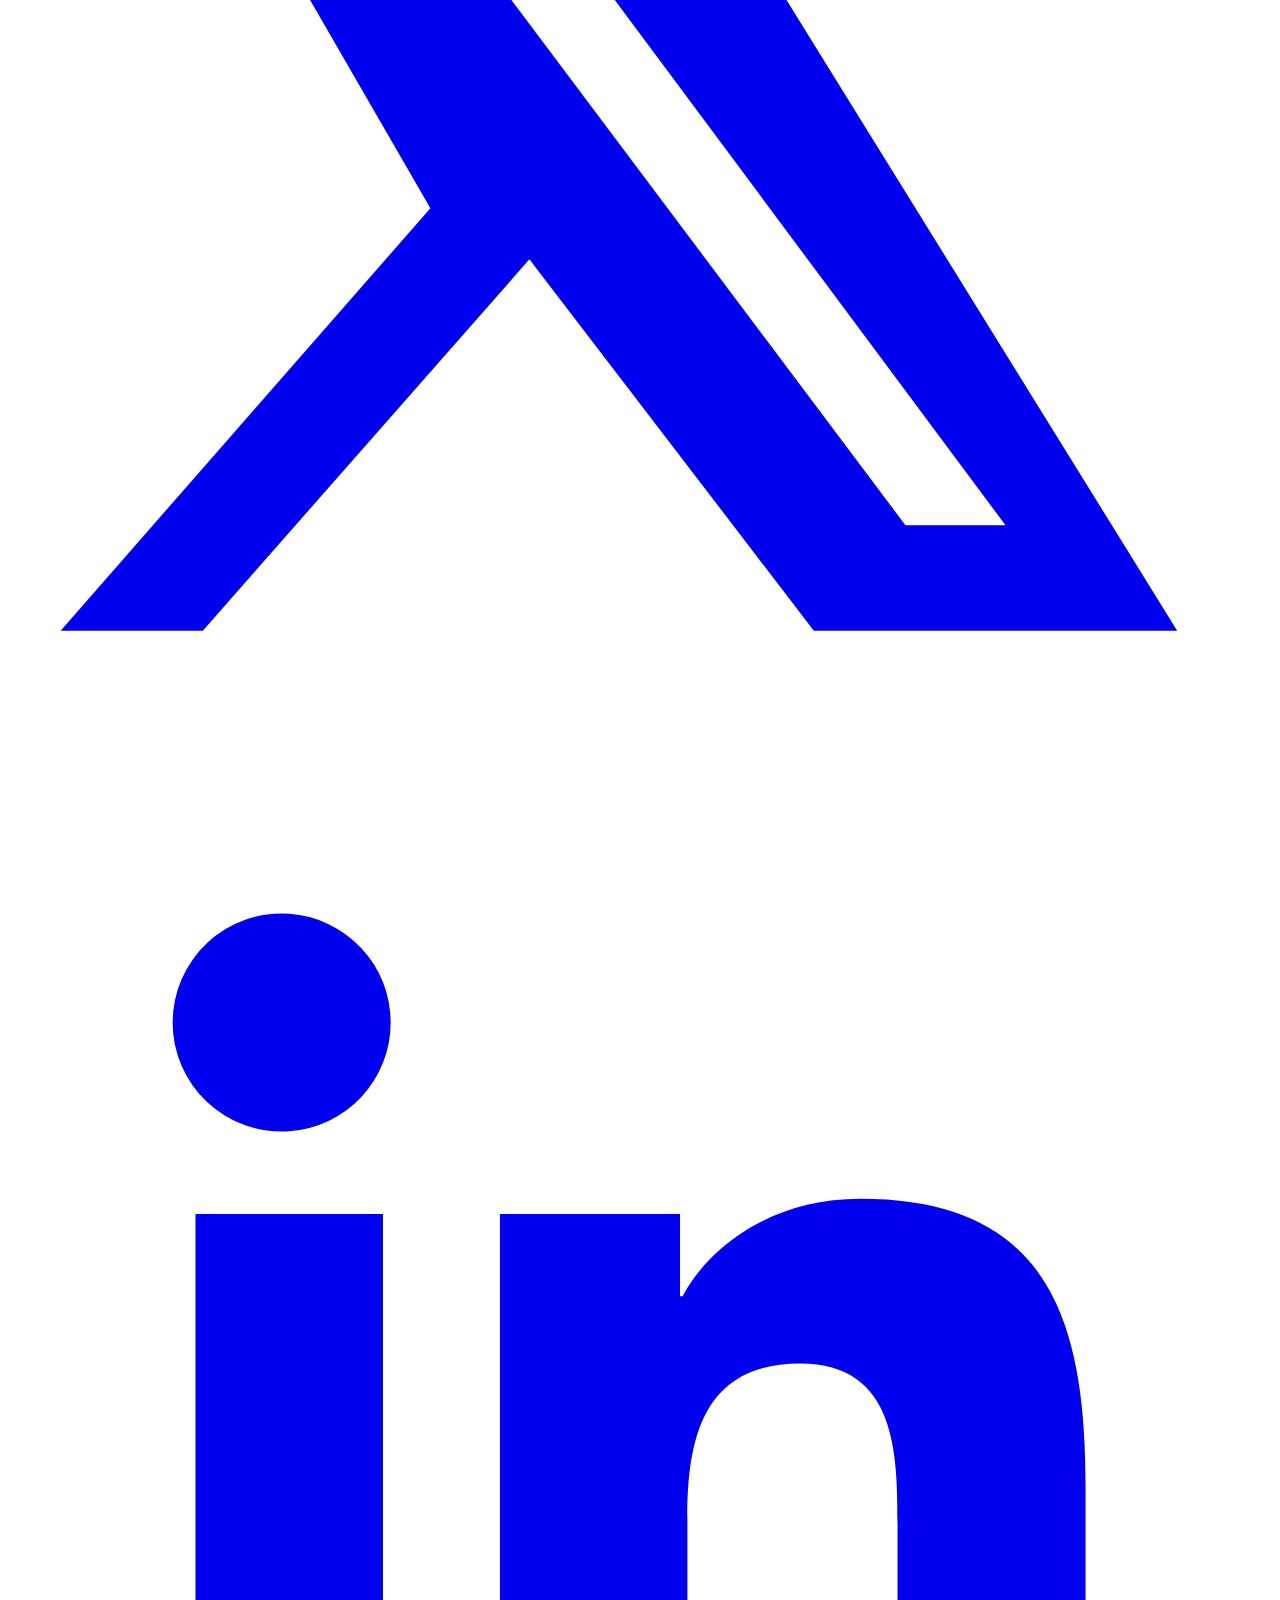
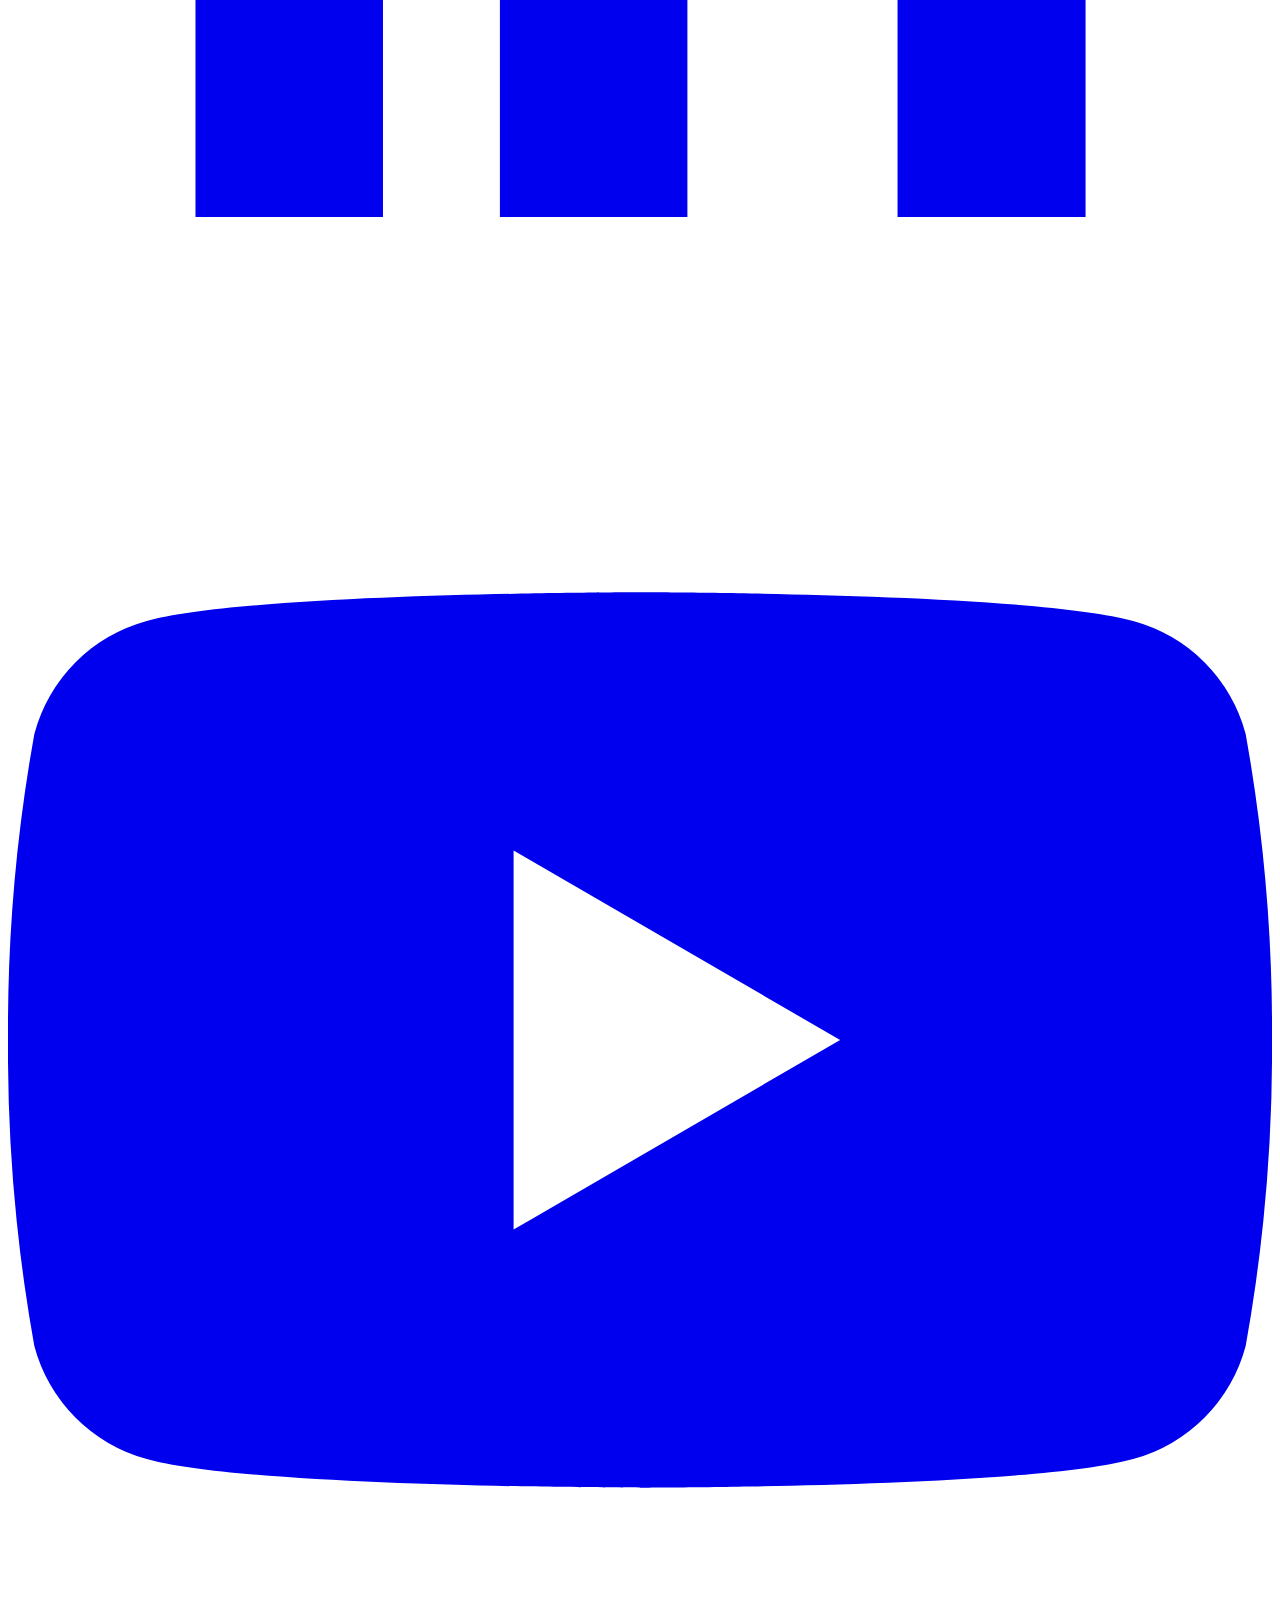
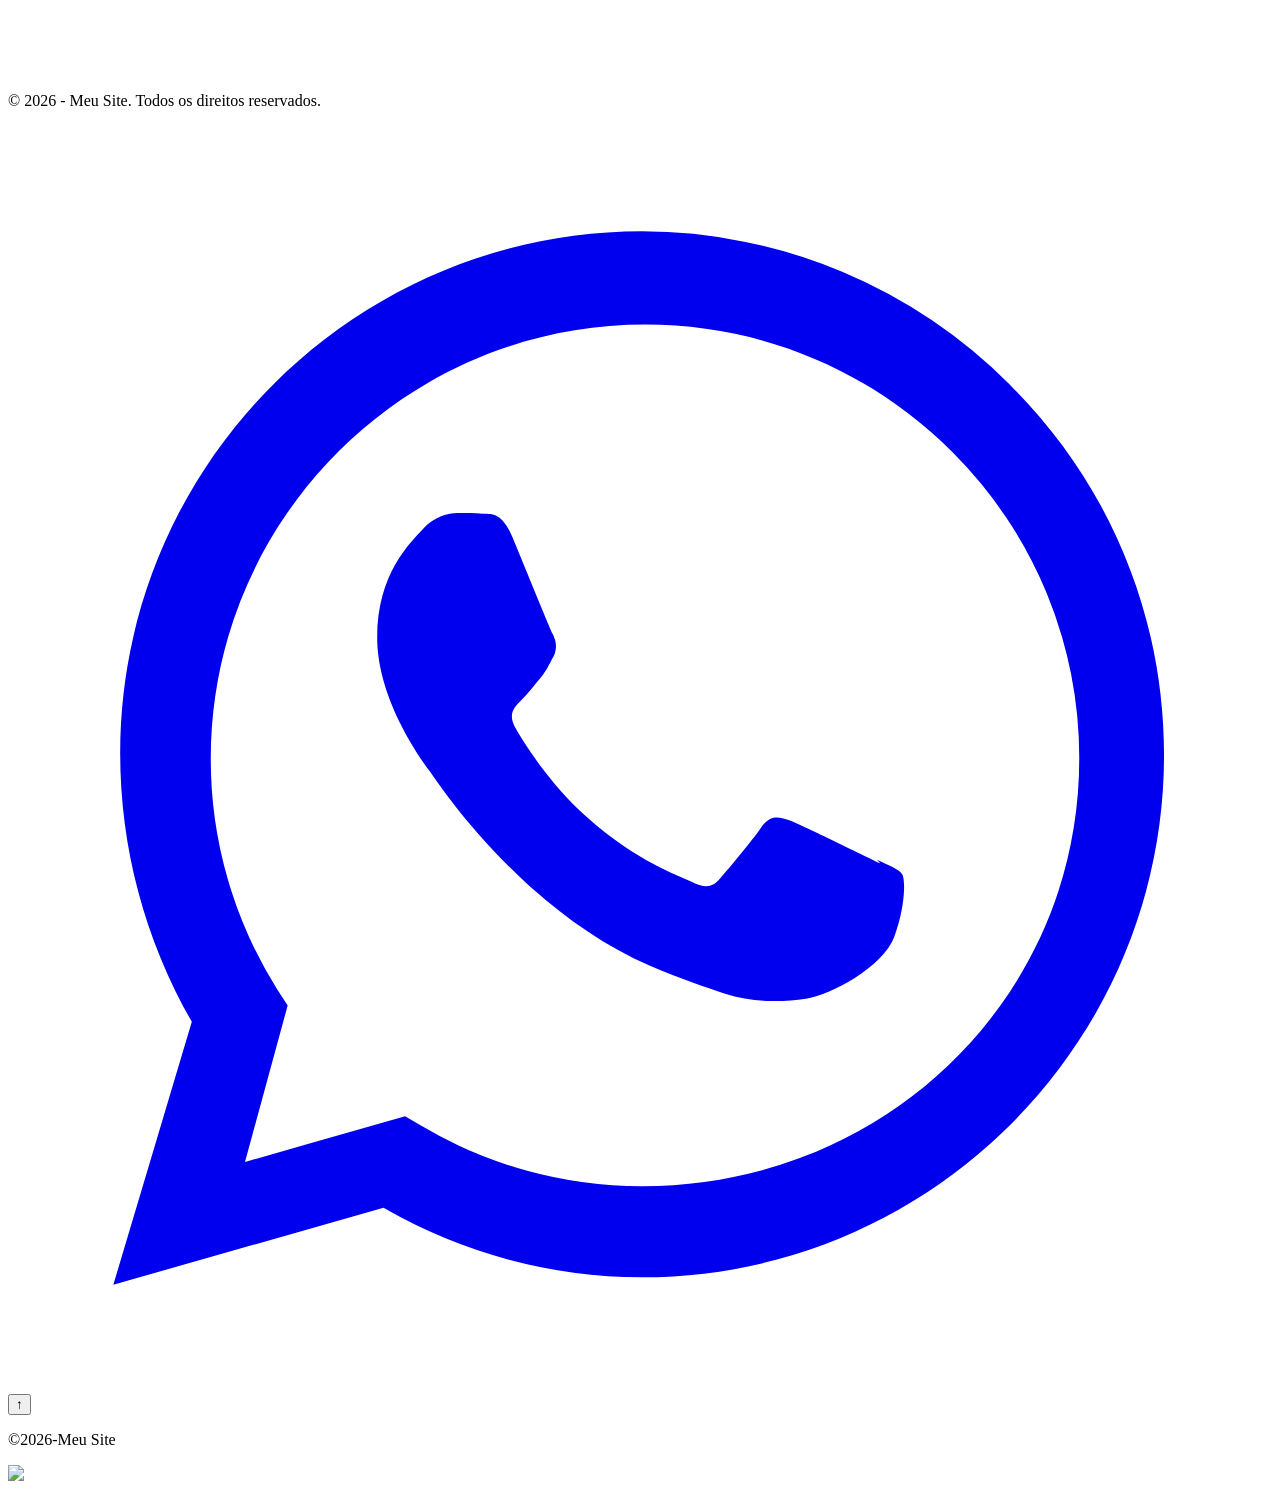
==== commit 1c5887ba: "Update index.html" ====
--- a/index.html
+++ b/index.html
@@ -41,9 +41,9 @@
 
         <ul class="menu">
             <li><a href="index.html">Início</a></li>
-            <li><a href="sobre.html">Sobre</a></li>
-            <li><a href="historia.html">História</a></li>
-            <li><a href="contato.html">Contato</a></li>
+            <li><a href="componentes.sobre.html">Sobre</a></li>
+            <li><a href="componentes.historia.html">História</a></li>
+            <li><a href="componentes.contato.html">Contato</a></li>
         </ul>
 
         <div class="navbar-acoes">
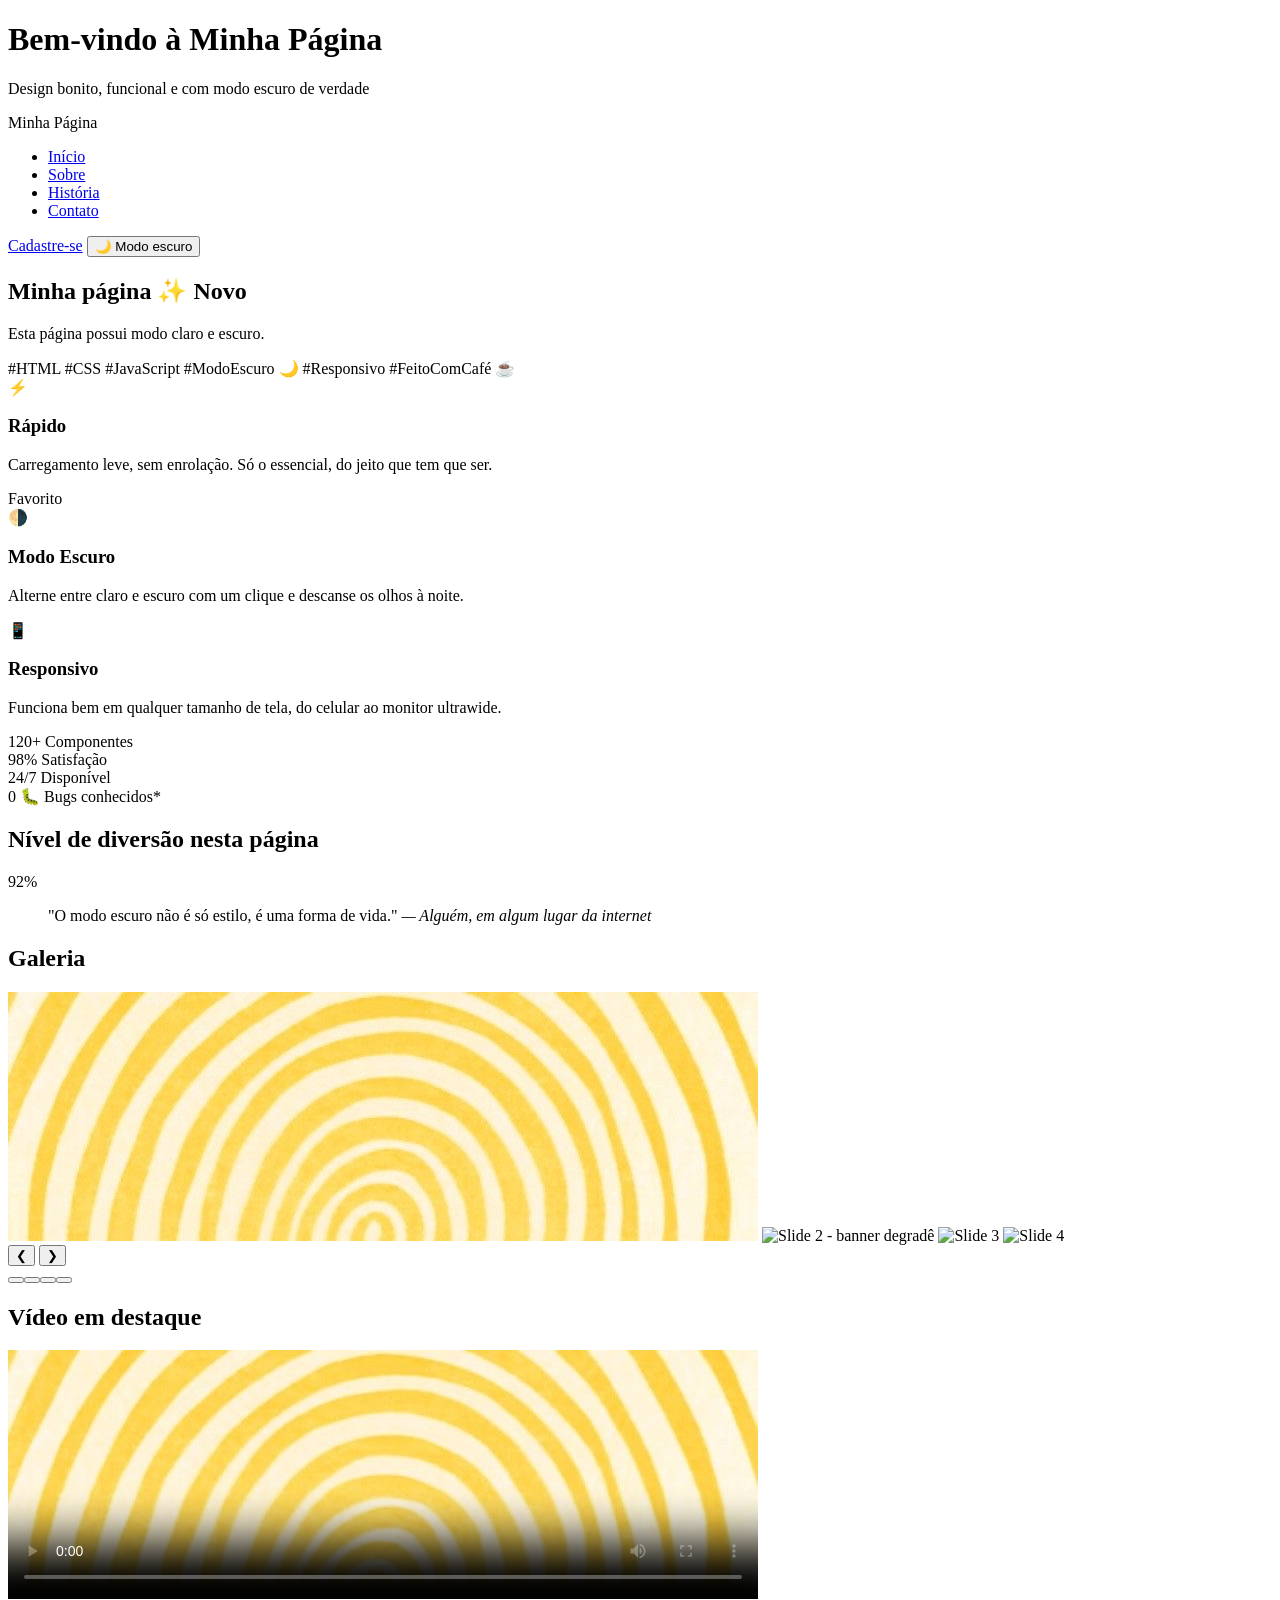
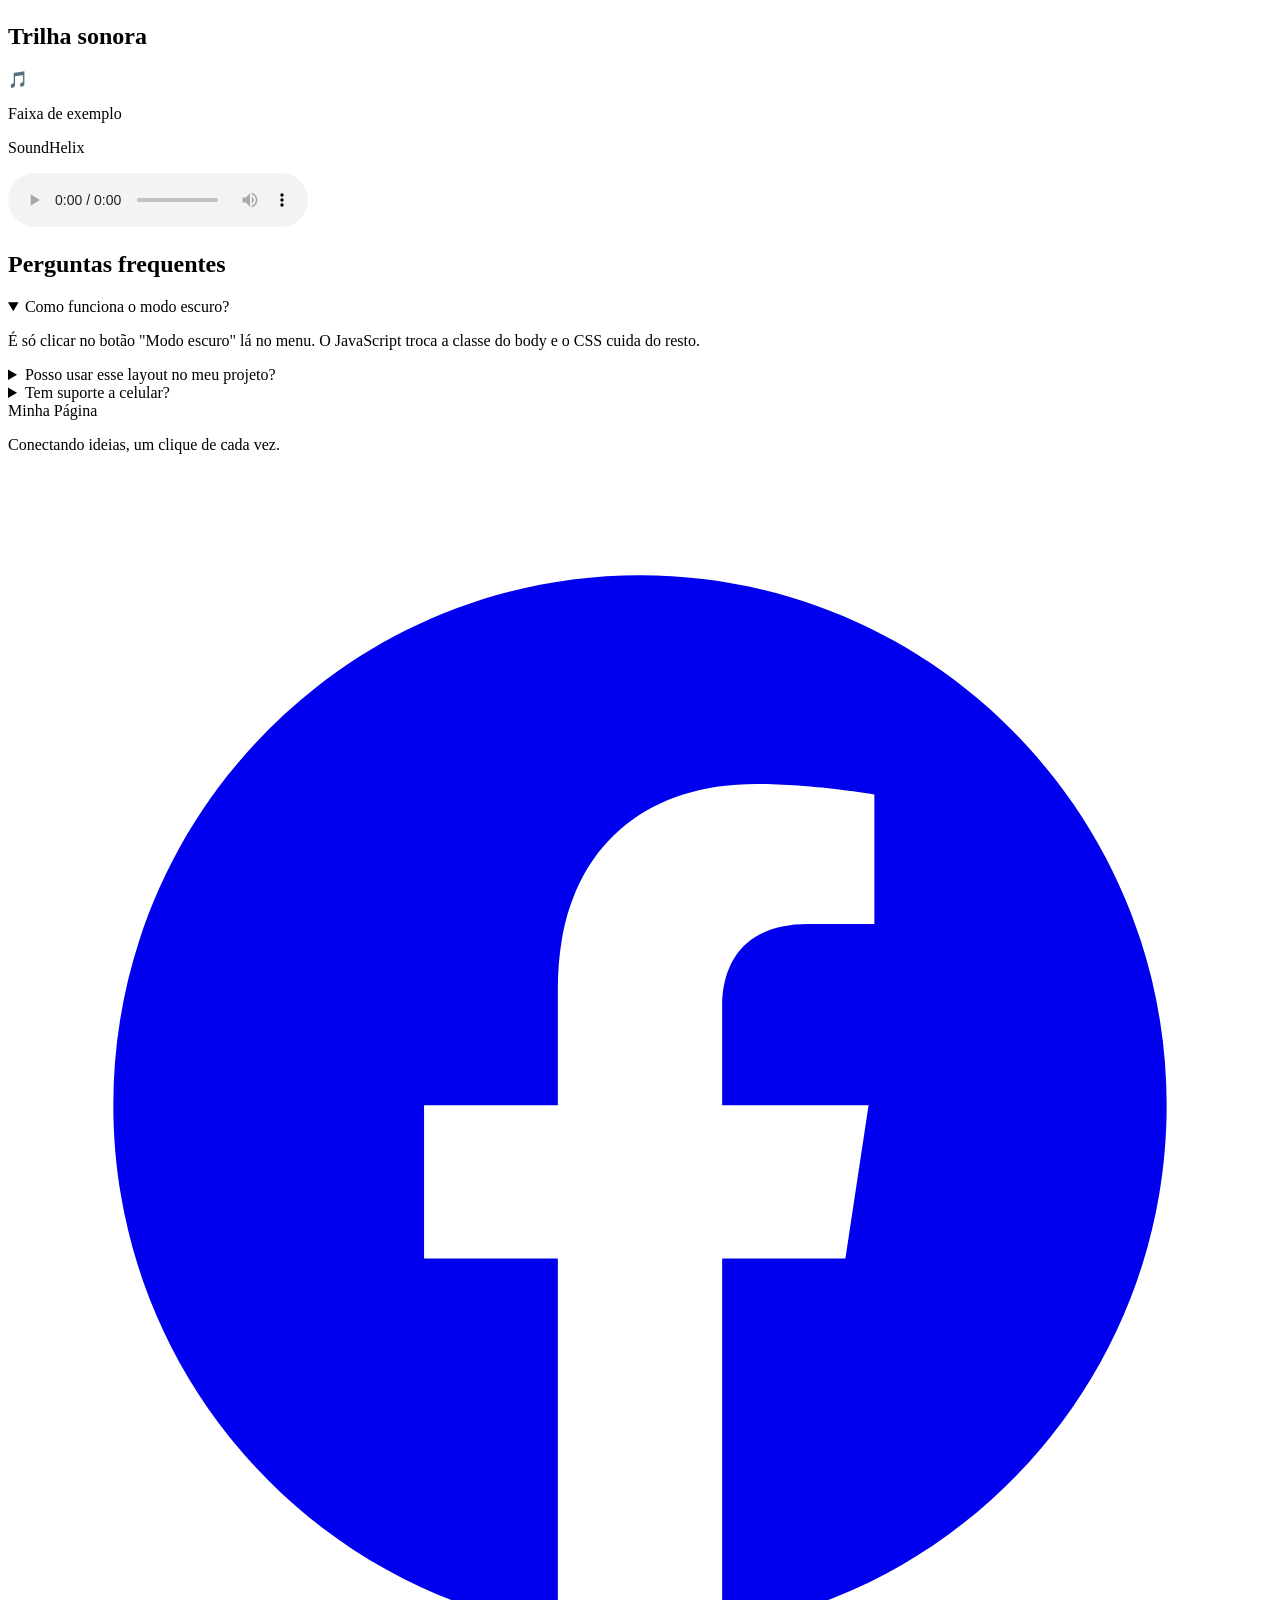
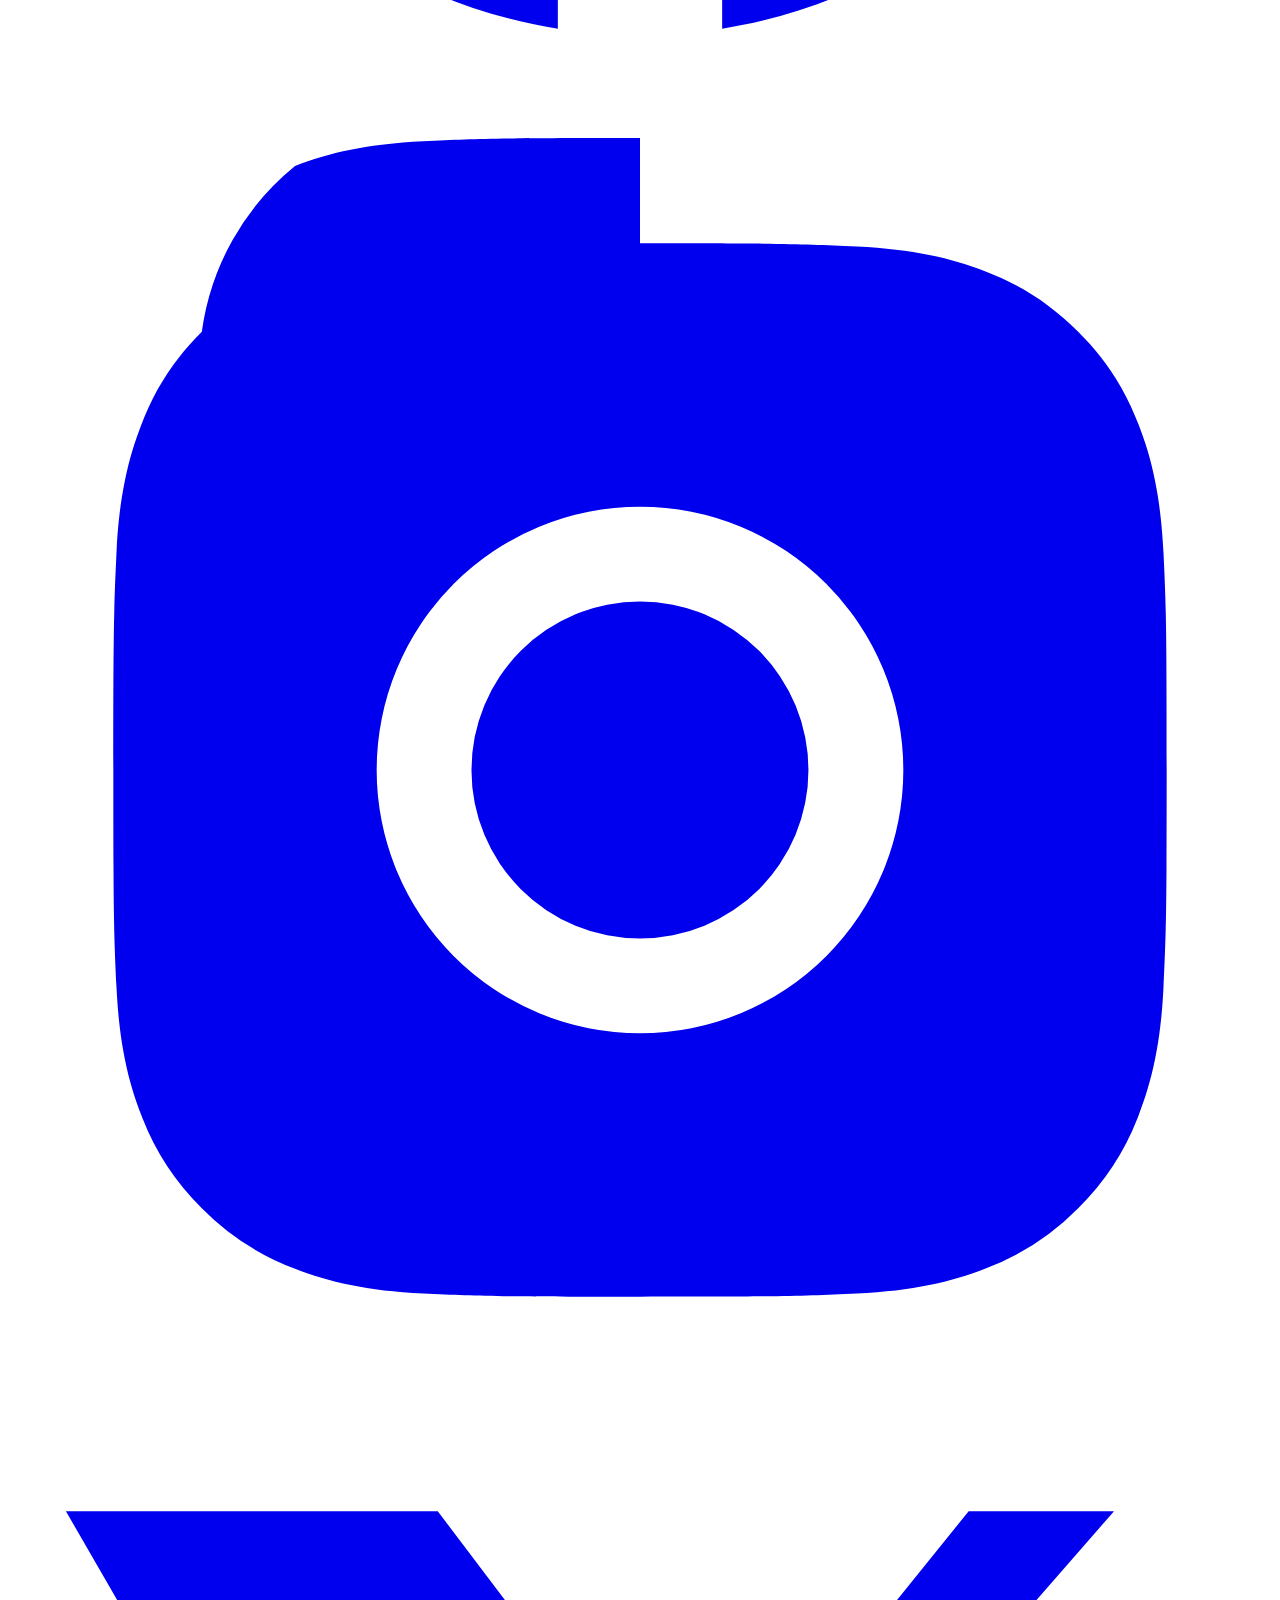
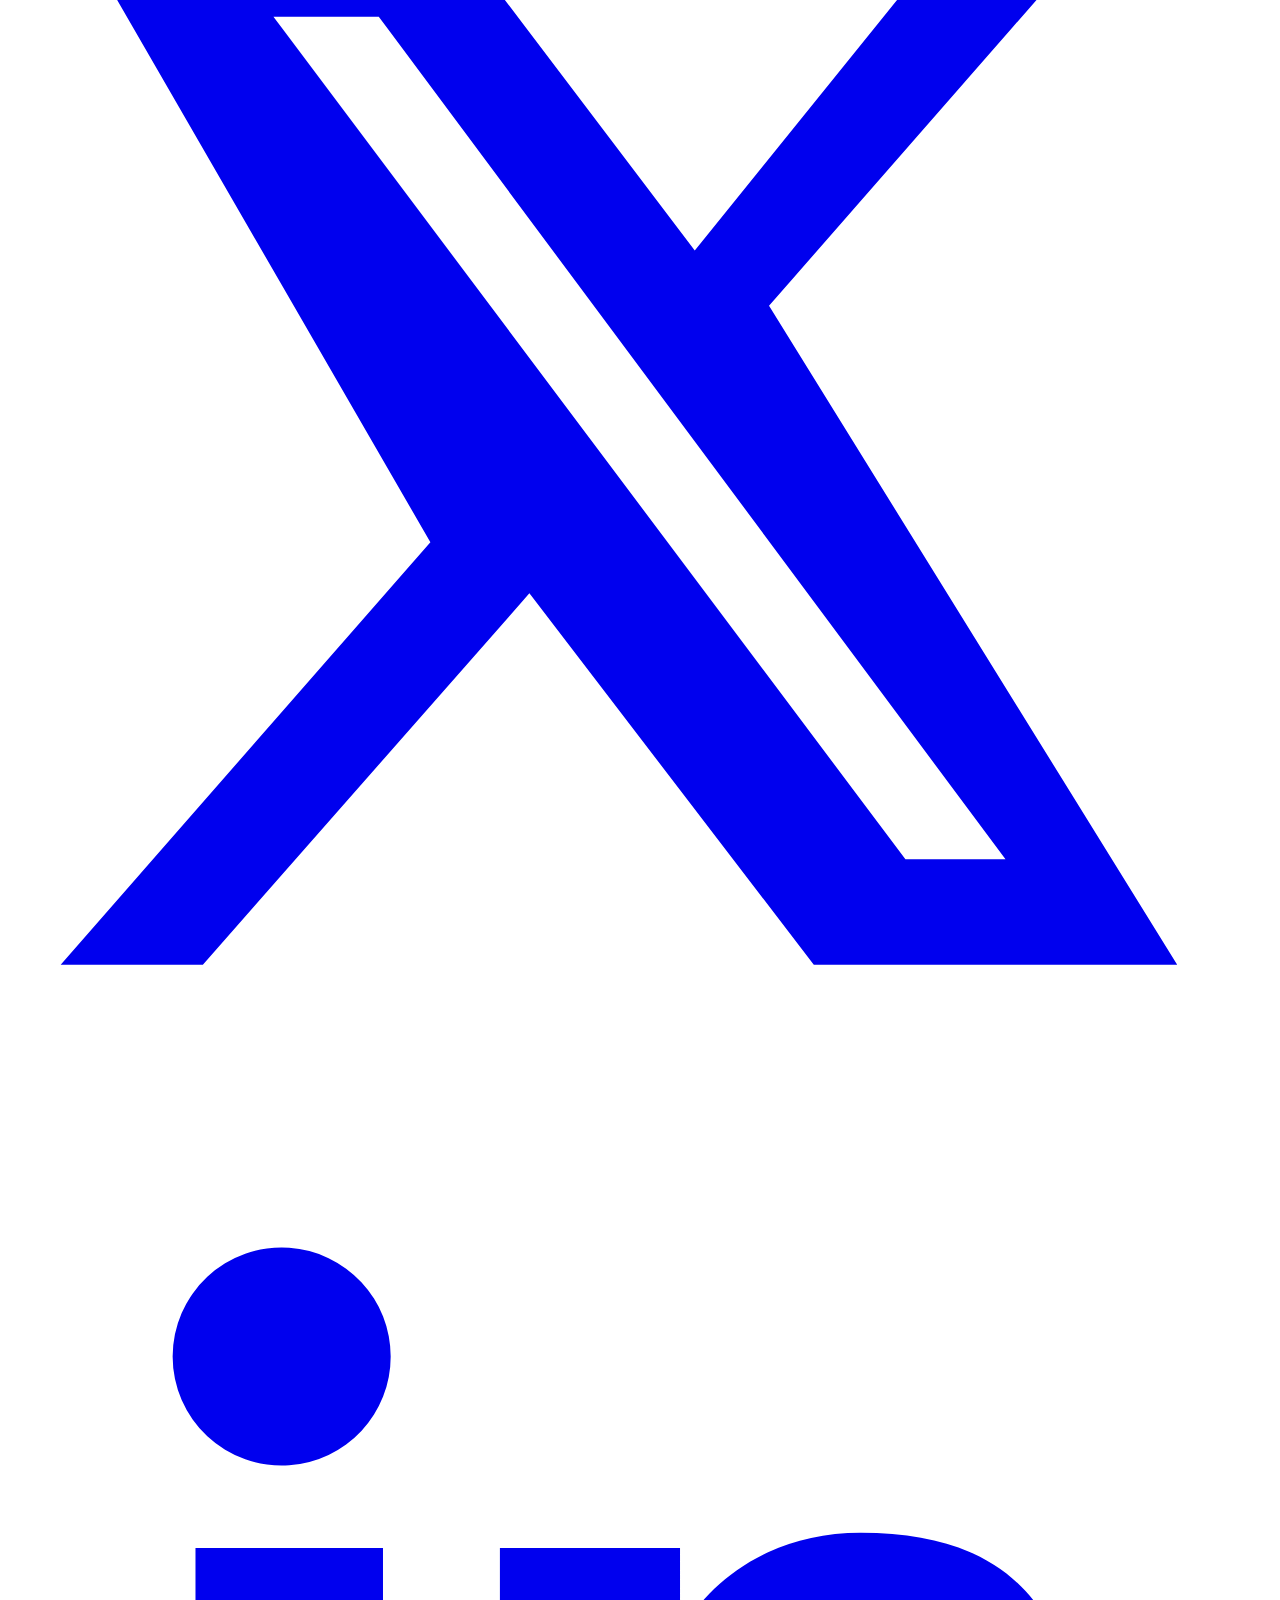
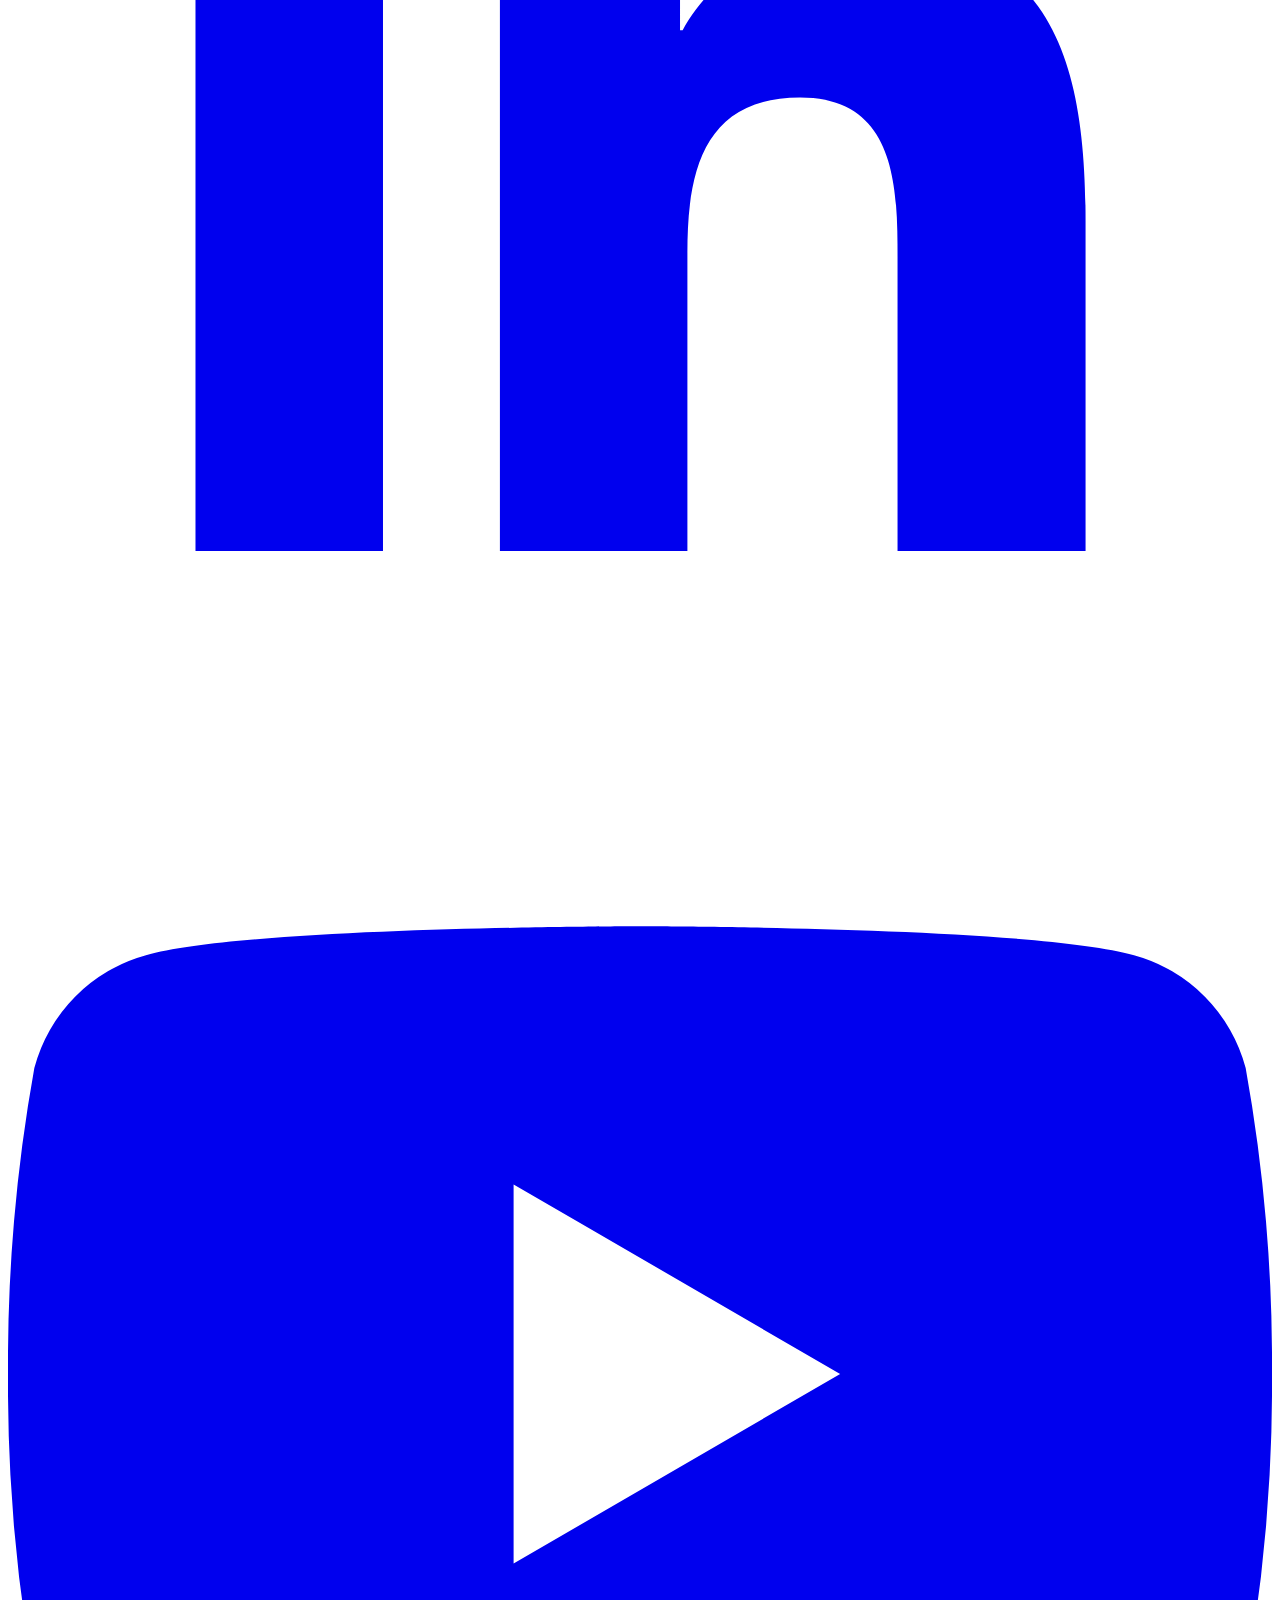
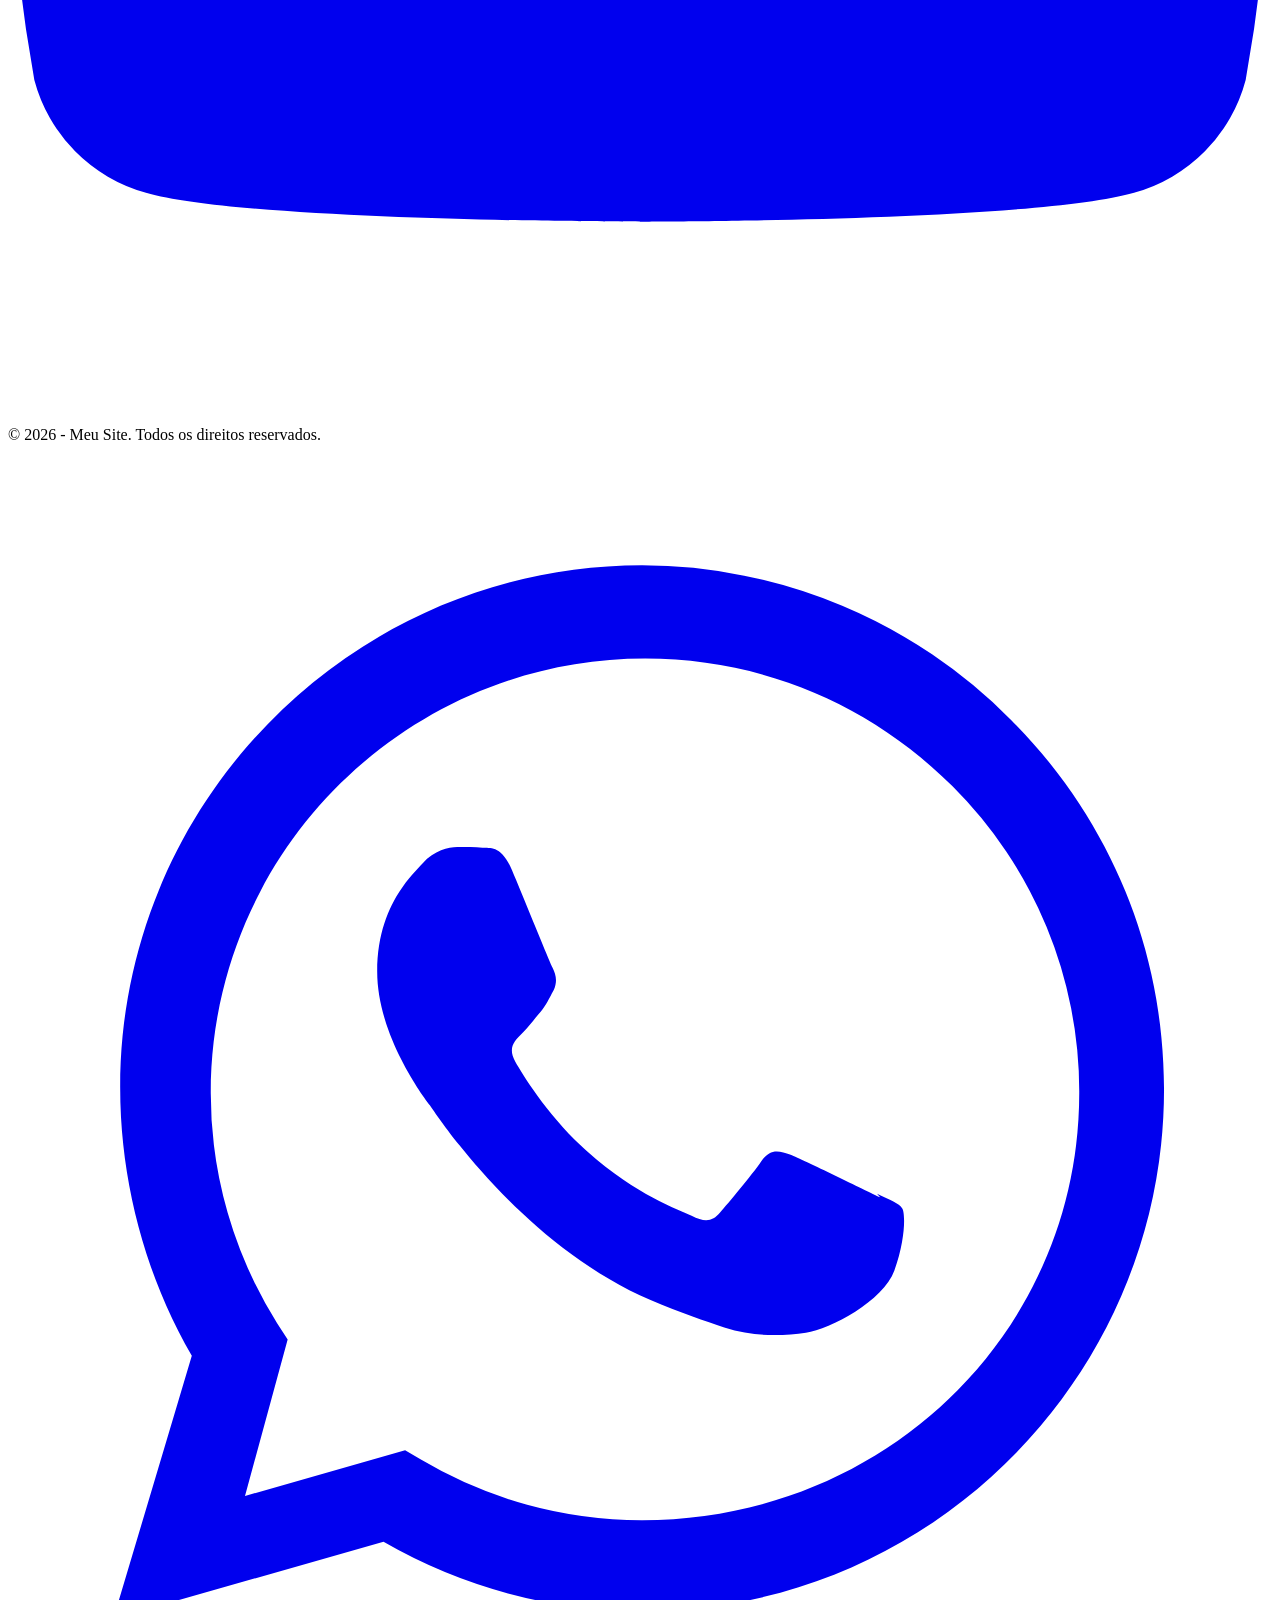
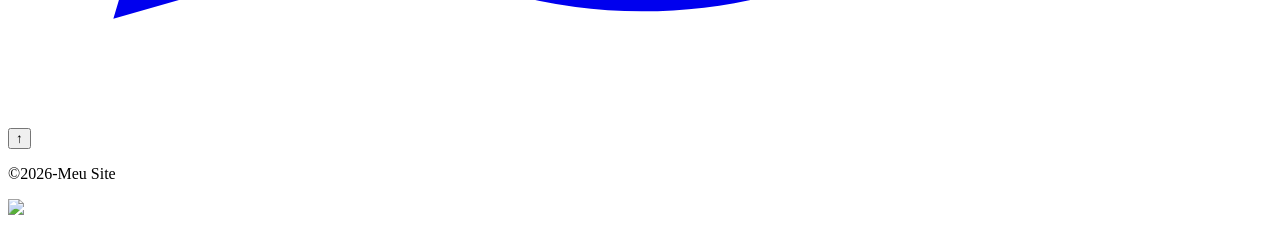
==== commit 2e885b04: "Update index.html" ====
--- a/index.html
+++ b/index.html
@@ -148,7 +148,7 @@
             <div class="carrossel" id="carrossel">
 
                 <div class="carrossel-slides" id="carrosselSlides">
-                    <img src="img/banner.jpg" class="carrossel-slide" alt="Slide 1 - banner roxo">
+                    <img src="img/banner.jpg" class="carrossel-slide" alt="Slide 1 - banner amarelo">
                     <img src="img/banner.png" class="carrossel-slide" alt="Slide 2 - banner degradê">
                     <img src="https://picsum.photos/seed/pagina3/1200/500" class="carrossel-slide" alt="Slide 3">
                     <img src="https://picsum.photos/seed/pagina4/1200/500" class="carrossel-slide" alt="Slide 4">
@@ -193,7 +193,7 @@
                 </div>
 
                 <audio controls>
-                    <source src="https://www.soundhelix.com/examples/mp3/SoundHelix-Song-1.mp3" type="audio/mpeg">
+                    <source src="https://www.soundhelix.com/examples/mp3/SoundHelix-Song-1.mp3" type="audio/mp3">
                     Seu navegador não suporta a reprodução de áudio.
                 </audio>
 
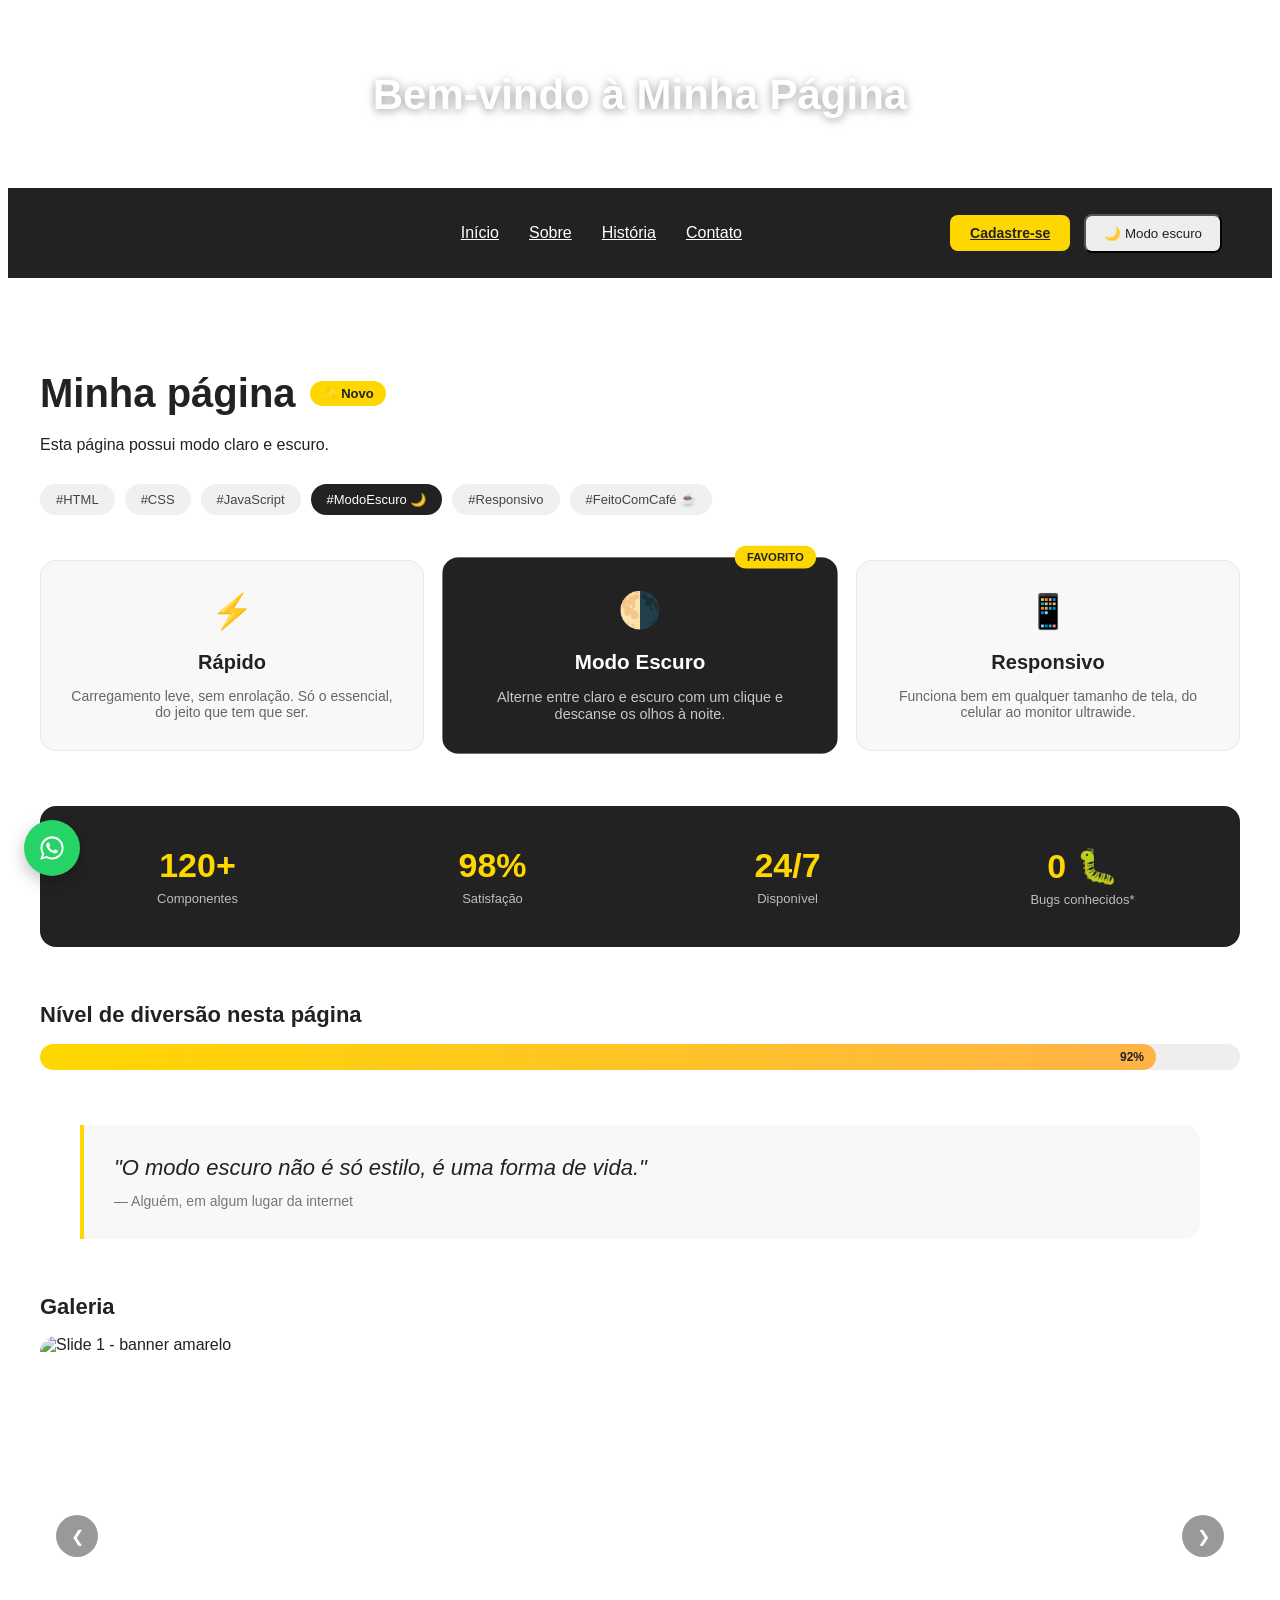
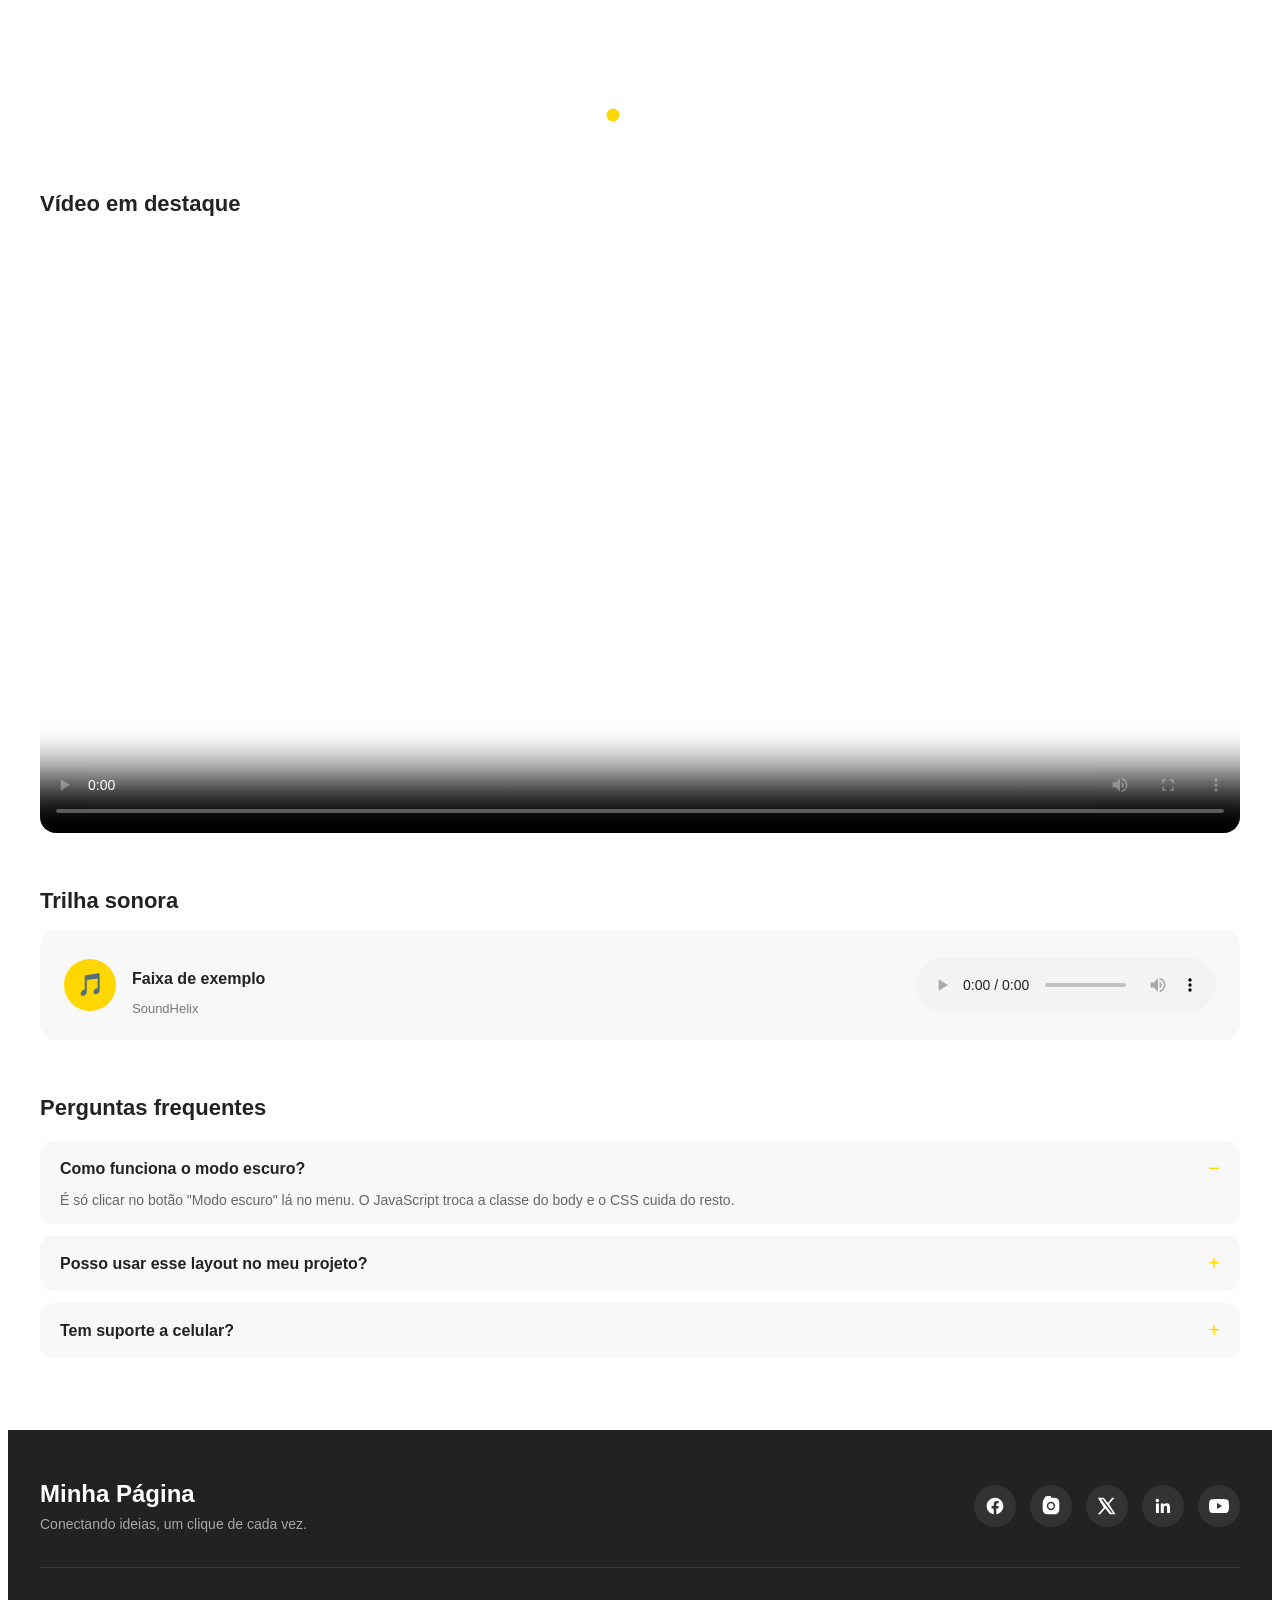
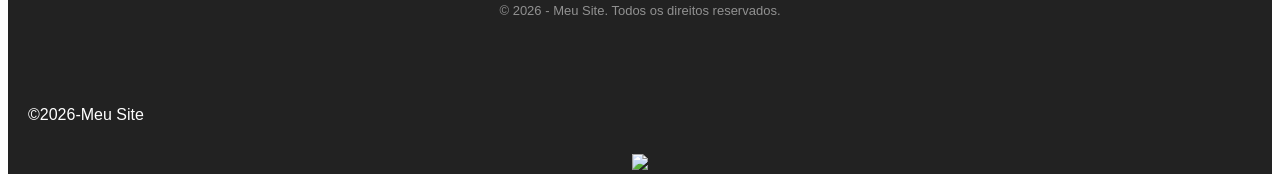
==== commit 43d9a439: "Update index.html" ====
--- a/index.html
+++ b/index.html
@@ -17,7 +17,7 @@
     <link href="https://fonts.googleapis.com/css2?family=Poppins:wght@400;500;600;700&display=swap" rel="stylesheet">
 
     <!-- CSS -->
-    <link rel="stylesheet" href="css/style.css">
+    <link rel="stylesheet" href="CSS/style.css">
 </head>
 
 <body>
@@ -294,7 +294,9 @@
 
 </body>
 
-  </html>    <!--FOOTER-->
+  </html>  
+
+<!--FOOTER-->
     <footer>  
       <p>©2026-Meu Site</p>
       <div class="redes">
--- a/CSS/style.css
+++ b/CSS/style.css
@@ -0,0 +1,1478 @@
+/* ===================================
+   CONFIGURAÇÃO GERAL
+ =================================== */
+
+body {
+
+    font-family: "Poppins", sans-serif;
+    background-color: white;
+    color: #222;
+    transition: 0.3s;
+   
+}
+
+/* ===================================
+   HEADER
+   =================================== */
+.hero{
+
+    width: 100%;
+    height: 180px;   
+    background-image: url("../img/banner.jpg");
+    background-size: cover;
+    background-position: center;
+    background-repeat: no-repeat;
+    display: flex;
+    justify-content: center;
+    align-items: center;
+    color: white;
+    text-align: center;
+}
+
+/* ===================================
+   NAVBAR
+   =================================== */
+
+.navbar {
+
+    background-color: #222;
+    display: flex;
+    justify-content: space-between;
+    align-items: center;
+    padding: 20px 50px;
+    position: sticky;
+    top: 0;
+    z-index: 1000;
+}
+
+
+/* ===================================
+   LOGO
+   =================================== */
+
+.logo {
+
+    font-size: 24px;
+    font-weight: 700;
+
+}
+
+
+/* ===================================
+   MENU
+   =================================== */
+
+.menu {
+
+    display: flex;
+    gap: 30px;
+    list-style: none;
+
+}
+
+
+.menu a {
+
+    color: white;
+    font-size: 16px;
+    font-weight: 500;
+    transition: 0.3s;
+
+}
+
+
+.menu a:hover {
+
+    opacity: 0.7;
+    color: gold;
+
+}
+
+
+/* ===================================
+   BOTÕES
+   =================================== */
+
+button {
+
+    padding: 10px 18px;
+    border-radius: 8px;
+    background-color: #eee;
+    color: #222;
+    transition: 0.3s;
+
+}
+
+
+button:hover {
+
+    transform: scale(1.05);
+
+}
+
+
+/* ===================================
+   CONTEÚDO
+   =================================== */
+
+main {
+
+    max-width: 1200px;
+    margin: auto;
+    padding: 60px 20px;
+}
+
+
+.titulo-secao {
+
+    font-size: 40px;
+    margin-bottom: 20px;
+    display: flex;
+    align-items: center;
+    gap: 14px;
+    flex-wrap: wrap;
+
+}
+
+
+/* ===================================
+   TÍTULO DO HEADER
+   =================================== */
+
+.hero-conteudo {
+
+    text-align: center;
+    padding: 0 20px;
+
+}
+
+.hero-titulo {
+
+    font-size: 42px;
+    font-weight: 700;
+    color: white;
+    text-shadow: 0 2px 10px rgba(0, 0, 0, 0.4);
+    margin-bottom: 10px;
+
+}
+
+.hero-subtitulo {
+
+    font-size: 16px;
+    font-weight: 400;
+    color: rgba(255, 255, 255, 0.85);
+    margin-bottom: 0;
+
+}
+
+
+/* ===================================
+   BADGE (selo pequeno)
+   =================================== */
+
+.badge {
+
+    font-size: 13px;
+    font-weight: 600;
+    background-color: gold;
+    color: #222;
+    padding: 5px 12px;
+    border-radius: 999px;
+    vertical-align: middle;
+
+}
+
+
+/* ===================================
+   TAGS
+   =================================== */
+
+.tags {
+
+    display: flex;
+    flex-wrap: wrap;
+    gap: 10px;
+    margin-bottom: 45px;
+
+}
+
+.tag {
+
+    font-size: 13px;
+    font-weight: 500;
+    padding: 8px 16px;
+    border-radius: 999px;
+    background-color: #f0f0f0;
+    color: #444;
+    transition: 0.3s;
+
+}
+
+.tag:hover {
+
+    transform: translateY(-2px);
+    background-color: #e2e2e2;
+
+}
+
+.tag-destaque {
+
+    background-color: #222;
+    color: white;
+
+}
+
+
+/* ===================================
+   CARDS
+   =================================== */
+
+.cards {
+
+    display: grid;
+    grid-template-columns: repeat(auto-fit, minmax(240px, 1fr));
+    gap: 24px;
+    margin-bottom: 55px;
+
+}
+
+.card {
+
+    position: relative;
+    background-color: #f8f8f8;
+    border-radius: 16px;
+    padding: 30px 24px;
+    text-align: center;
+    transition: 0.3s;
+    border: 1px solid rgba(0, 0, 0, 0.06);
+
+}
+
+.card:hover {
+
+    transform: translateY(-6px);
+    box-shadow: 0 12px 24px rgba(0, 0, 0, 0.1);
+
+}
+
+.card-icone {
+
+    font-size: 34px;
+    margin-bottom: 14px;
+
+}
+
+.card h3 {
+
+    font-size: 20px;
+    margin-bottom: 10px;
+
+}
+
+.card p {
+
+    font-size: 14px;
+    color: #666;
+    margin-bottom: 0;
+
+}
+
+.card-destaque {
+
+    background-color: #222;
+    color: white;
+    transform: scale(1.03);
+
+}
+
+.card-destaque p {
+
+    color: rgba(255, 255, 255, 0.75);
+
+}
+
+.card-selo {
+
+    position: absolute;
+    top: -12px;
+    right: 20px;
+    background-color: gold;
+    color: #222;
+    font-size: 11px;
+    font-weight: 700;
+    text-transform: uppercase;
+    padding: 5px 12px;
+    border-radius: 999px;
+
+}
+
+
+/* ===================================
+   ESTATÍSTICAS
+   =================================== */
+
+.stats {
+
+    display: grid;
+    grid-template-columns: repeat(auto-fit, minmax(140px, 1fr));
+    gap: 20px;
+    text-align: center;
+    background-color: #222;
+    color: white;
+    border-radius: 16px;
+    padding: 40px 20px;
+    margin-bottom: 55px;
+
+}
+
+.stat-numero {
+
+    display: block;
+    font-size: 34px;
+    font-weight: 700;
+    color: gold;
+
+}
+
+.stat-label {
+
+    display: block;
+    font-size: 13px;
+    color: rgba(255, 255, 255, 0.7);
+    margin-top: 6px;
+
+}
+
+
+/* ===================================
+   BARRA DE PROGRESSO
+   =================================== */
+
+.progresso-bloco {
+
+    margin-bottom: 55px;
+
+}
+
+.progresso-bloco h2 {
+
+    font-size: 22px;
+    margin-bottom: 16px;
+
+}
+
+.barra-progresso {
+
+    width: 100%;
+    height: 26px;
+    background-color: #eee;
+    border-radius: 999px;
+    overflow: hidden;
+
+}
+
+.barra-preenchida {
+
+    height: 100%;
+    background: linear-gradient(90deg, gold, #ffb347);
+    color: #222;
+    font-size: 12px;
+    font-weight: 700;
+    display: flex;
+    align-items: center;
+    justify-content: flex-end;
+    padding-right: 12px;
+    border-radius: 999px;
+    transition: width 0.6s ease;
+
+}
+
+
+/* ===================================
+   CITAÇÃO
+   =================================== */
+
+.citacao {
+
+    font-size: 22px;
+    font-style: italic;
+    font-weight: 500;
+    padding: 30px;
+    border-left: 4px solid gold;
+    background-color: #f8f8f8;
+    border-radius: 0 16px 16px 0;
+    margin-bottom: 55px;
+
+}
+
+.citacao cite {
+
+    display: block;
+    margin-top: 12px;
+    font-size: 14px;
+    font-style: normal;
+    font-weight: 400;
+    color: #777;
+
+}
+
+
+/* ===================================
+   FAQ / ACCORDION
+   =================================== */
+
+.faq h2 {
+
+    font-size: 22px;
+    margin-bottom: 20px;
+
+}
+
+.faq-item {
+
+    background-color: #f8f8f8;
+    border-radius: 12px;
+    padding: 16px 20px;
+    margin-bottom: 12px;
+    transition: 0.3s;
+
+}
+
+.faq-item summary {
+
+    cursor: pointer;
+    font-weight: 600;
+    list-style: none;
+    display: flex;
+    justify-content: space-between;
+    align-items: center;
+
+}
+
+.faq-item summary::-webkit-details-marker {
+
+    display: none;
+
+}
+
+.faq-item summary::after {
+
+    content: "+";
+    font-size: 20px;
+    font-weight: 400;
+    color: gold;
+    transition: 0.3s;
+
+}
+
+.faq-item[open] summary::after {
+
+    content: "−";
+
+}
+
+.faq-item p {
+
+    margin-top: 12px;
+    margin-bottom: 0;
+    font-size: 14px;
+    color: #666;
+
+}
+
+
+p {
+
+    margin-bottom: 30px;
+
+}
+
+footer {
+
+    background-color: #222;
+    color: white;
+    padding: 50px 20px 0;
+    transition: 0.3s;
+
+}
+
+.footer-conteudo {
+
+    max-width: 1200px;
+    margin: 0 auto;
+    display: flex;
+    justify-content: space-between;
+    align-items: center;
+    flex-wrap: wrap;
+    gap: 30px;
+    padding-bottom: 35px;
+    border-bottom: 1px solid rgba(255, 255, 255, 0.1);
+
+}
+
+.footer-info .logo {
+
+    color: white;
+
+}
+
+.footer-texto {
+
+    margin-top: 8px;
+    margin-bottom: 0;
+    font-size: 14px;
+    color: rgba(255, 255, 255, 0.6);
+
+}
+
+.redes {
+
+    display: flex;
+    justify-content: center;
+    gap: 14px;
+
+}
+
+.rede-icone {
+
+    display: flex;
+    justify-content: center;
+    align-items: center;
+    width: 42px;
+    height: 42px;
+    border-radius: 50%;
+    background-color: rgba(255, 255, 255, 0.08);
+    color: white;
+    transition: 0.3s;
+
+}
+
+.rede-icone svg {
+
+    width: 20px;
+    height: 20px;
+
+}
+
+.rede-icone:hover {
+
+    background-color: gold;
+    color: #222;
+    transform: translateY(-4px);
+
+}
+
+.footer-baixo {
+
+    max-width: 1200px;
+    margin: 0 auto;
+    text-align: center;
+    padding: 22px 0;
+    font-size: 13px;
+    color: rgba(255, 255, 255, 0.5);
+
+}
+
+.footer-baixo p {
+
+    margin-bottom: 0;
+
+}
+
+
+/* ===================================
+   FOOTER - MODO ESCURO
+   =================================== */
+
+.escuro footer {
+
+    background-color: #0a0a0a;
+
+}
+
+.escuro .footer-conteudo {
+
+    border-bottom-color: rgba(255, 255, 255, 0.06);
+
+}
+
+.escuro .rede-icone {
+
+    background-color: rgba(255, 255, 255, 0.05);
+
+}
+
+.escuro .rede-icone:hover {
+
+    background-color: gold;
+    color: #111;
+
+}
+
+
+/* ===================================
+   MODO ESCURO
+   =================================== */
+
+.escuro {
+
+    background-color: #222;
+    color: white;
+
+}
+
+
+.escuro .navbar {
+
+    background-color: #111;
+
+}
+
+
+.escuro button {
+
+    background-color: #444;
+    color: white;
+
+}
+
+
+/* ===================================
+   MODO ESCURO - COMPONENTES NOVOS
+   =================================== */
+
+.escuro .badge {
+
+    background-color: gold;
+    color: #111;
+
+}
+
+.escuro .tag {
+
+    background-color: #2c2c2c;
+    color: #ddd;
+
+}
+
+.escuro .tag:hover {
+
+    background-color: #3a3a3a;
+
+}
+
+.escuro .tag-destaque {
+
+    background-color: gold;
+    color: #111;
+
+}
+
+.escuro .card {
+
+    background-color: #2a2a2a;
+    border-color: rgba(255, 255, 255, 0.08);
+
+}
+
+.escuro .card p {
+
+    color: #aaa;
+
+}
+
+.escuro .card:hover {
+
+    box-shadow: 0 12px 24px rgba(0, 0, 0, 0.4);
+
+}
+
+.escuro .card-destaque {
+
+    background-color: #111;
+
+}
+
+.escuro .stats {
+
+    background-color: #111;
+    border: 1px solid rgba(255, 255, 255, 0.06);
+
+}
+
+.escuro .barra-progresso {
+
+    background-color: #2c2c2c;
+
+}
+
+.escuro .citacao {
+
+    background-color: #2a2a2a;
+    color: #eee;
+
+}
+
+.escuro .citacao cite {
+
+    color: #999;
+
+}
+
+.escuro .faq-item {
+
+    background-color: #2a2a2a;
+
+}
+
+.escuro .faq-item p {
+
+    color: #aaa;
+
+}
+
+
+/* ===================================
+   NAVBAR - AÇÕES (cadastro + tema)
+   =================================== */
+
+.navbar-acoes {
+
+    display: flex;
+    align-items: center;
+    gap: 14px;
+
+}
+
+.botao-cadastro {
+
+    background-color: gold;
+    color: #222;
+    font-weight: 600;
+    font-size: 14px;
+    padding: 10px 20px;
+    border-radius: 8px;
+    transition: 0.3s;
+
+}
+
+.botao-cadastro:hover {
+
+    transform: scale(1.05);
+    filter: brightness(1.05);
+
+}
+
+
+/* ===================================
+   CARROSSEL DE IMAGENS
+   =================================== */
+
+.carrossel-secao {
+
+    margin-bottom: 55px;
+
+}
+
+.carrossel-secao h2 {
+
+    font-size: 22px;
+    margin-bottom: 16px;
+
+}
+
+.carrossel {
+
+    position: relative;
+    width: 100%;
+    height: 400px;
+    border-radius: 16px;
+    overflow: hidden;
+
+}
+
+.carrossel-slides {
+
+    display: flex;
+    width: 100%;
+    height: 100%;
+    transition: transform 0.5s ease;
+
+}
+
+.carrossel-slide {
+
+    min-width: 100%;
+    height: 100%;
+    object-fit: cover;
+
+}
+
+.carrossel-seta {
+
+    position: absolute;
+    top: 50%;
+    transform: translateY(-50%);
+    background-color: rgba(0, 0, 0, 0.4);
+    color: white;
+    border: none;
+    width: 42px;
+    height: 42px;
+    border-radius: 50%;
+    font-size: 16px;
+    cursor: pointer;
+    display: flex;
+    align-items: center;
+    justify-content: center;
+    transition: 0.3s;
+
+}
+
+.carrossel-seta:hover {
+
+    background-color: gold;
+    color: #222;
+
+}
+
+.carrossel-anterior {
+
+    left: 16px;
+
+}
+
+.carrossel-proximo {
+
+    right: 16px;
+
+}
+
+.carrossel-pontos {
+
+    position: absolute;
+    bottom: 16px;
+    left: 50%;
+    transform: translateX(-50%);
+    display: flex;
+    gap: 8px;
+
+}
+
+.carrossel-ponto {
+
+    width: 10px;
+    height: 10px;
+    border-radius: 50%;
+    background-color: rgba(255, 255, 255, 0.5);
+    border: none;
+    cursor: pointer;
+    padding: 0;
+    transition: 0.3s;
+
+}
+
+.carrossel-ponto.ativo {
+
+    background-color: gold;
+    transform: scale(1.3);
+
+}
+
+
+/* ===================================
+   VÍDEO
+   =================================== */
+
+.video-secao {
+
+    margin-bottom: 55px;
+
+}
+
+.video-secao h2 {
+
+    font-size: 22px;
+    margin-bottom: 16px;
+
+}
+
+.video-wrapper {
+
+    border-radius: 16px;
+    overflow: hidden;
+    line-height: 0;
+
+}
+
+.video-wrapper video {
+
+    width: 100%;
+    display: block;
+
+}
+
+
+/* ===================================
+   MÚSICA
+   =================================== */
+
+.musica-secao {
+
+    margin-bottom: 55px;
+
+}
+
+.musica-secao h2 {
+
+    font-size: 22px;
+    margin-bottom: 16px;
+
+}
+
+.player-musica {
+
+    display: flex;
+    align-items: center;
+    justify-content: space-between;
+    flex-wrap: wrap;
+    gap: 20px;
+    background-color: #f8f8f8;
+    border-radius: 16px;
+    padding: 24px;
+
+}
+
+.player-info {
+
+    display: flex;
+    align-items: center;
+    gap: 16px;
+
+}
+
+.player-icone {
+
+    width: 52px;
+    height: 52px;
+    border-radius: 50%;
+    background-color: gold;
+    display: flex;
+    align-items: center;
+    justify-content: center;
+    font-size: 22px;
+    flex-shrink: 0;
+
+}
+
+.player-titulo {
+
+    font-weight: 600;
+    margin-bottom: 2px;
+
+}
+
+.player-artista {
+
+    font-size: 13px;
+    color: #777;
+    margin-bottom: 0;
+
+}
+
+.player-musica audio {
+
+    max-width: 100%;
+
+}
+
+
+/* ===================================
+   WHATSAPP FLUTUANTE
+   =================================== */
+
+.whatsapp-flutuante {
+
+    position: fixed;
+    bottom: 24px;
+    left: 24px;
+    width: 56px;
+    height: 56px;
+    background-color: #25d366;
+    color: white;
+    border-radius: 50%;
+    display: flex;
+    align-items: center;
+    justify-content: center;
+    box-shadow: 0 6px 16px rgba(0, 0, 0, 0.25);
+    z-index: 999;
+    transition: 0.3s;
+
+}
+
+.whatsapp-flutuante svg {
+
+    width: 28px;
+    height: 28px;
+
+}
+
+.whatsapp-flutuante:hover {
+
+    transform: scale(1.1);
+
+}
+
+
+/* ===================================
+   BOTÃO VOLTAR AO TOPO
+   =================================== */
+
+.botao-topo {
+
+    position: fixed;
+    bottom: 24px;
+    right: 24px;
+    width: 48px;
+    height: 48px;
+    background-color: #222;
+    color: white;
+    border: none;
+    border-radius: 50%;
+    font-size: 20px;
+    cursor: pointer;
+    box-shadow: 0 6px 16px rgba(0, 0, 0, 0.25);
+    z-index: 999;
+    opacity: 0;
+    visibility: hidden;
+    transform: translateY(10px);
+    transition: 0.3s;
+
+}
+
+.botao-topo.visivel {
+
+    opacity: 1;
+    visibility: visible;
+    transform: translateY(0);
+
+}
+
+.botao-topo:hover {
+
+    background-color: gold;
+    color: #222;
+
+}
+
+
+/* ===================================
+   HERO SECUNDÁRIO (páginas internas)
+   =================================== */
+
+.hero-secundaria {
+
+    height: 220px;
+
+}
+
+.hero-secundaria .hero-titulo {
+
+    font-size: 34px;
+
+}
+
+
+/* ===================================
+   MODO ESCURO - COMPONENTES NOVOS (2)
+   =================================== */
+
+.escuro .botao-cadastro {
+
+    background-color: gold;
+    color: #111;
+
+}
+
+.escuro .carrossel-seta {
+
+    background-color: rgba(255, 255, 255, 0.15);
+
+}
+
+.escuro .player-musica {
+
+    background-color: #2a2a2a;
+
+}
+
+.escuro .player-artista {
+
+    color: #999;
+
+}
+
+.escuro .botao-topo {
+
+    background-color: #f0f0f0;
+    color: #222;
+
+}
+
+.escuro .botao-topo:hover {
+
+    background-color: gold;
+    color: #111;
+
+}
+
+
+/* ===================================
+   FORMULÁRIOS (Cadastro / Contato)
+   =================================== */
+
+.form-secao {
+
+    max-width: 620px;
+    margin: 0 auto 55px;
+
+}
+
+.form-cartao {
+
+    background-color: #f8f8f8;
+    border-radius: 16px;
+    padding: 36px;
+
+}
+
+.campo {
+
+    margin-bottom: 20px;
+
+}
+
+.campo label {
+
+    display: block;
+    font-size: 14px;
+    font-weight: 600;
+    margin-bottom: 8px;
+
+}
+
+.campo input,
+.campo textarea {
+
+    width: 100%;
+    padding: 12px 14px;
+    border-radius: 8px;
+    border: 1px solid #ddd;
+    background-color: white;
+    font-family: "Poppins", sans-serif;
+    font-size: 14px;
+    color: #222;
+    transition: 0.3s;
+
+}
+
+.campo input:focus,
+.campo textarea:focus {
+
+    outline: none;
+    border-color: gold;
+
+}
+
+.campo textarea {
+
+    resize: vertical;
+    min-height: 120px;
+
+}
+
+.campo-checkbox {
+
+    display: flex;
+    align-items: center;
+    gap: 10px;
+    font-size: 14px;
+
+}
+
+.campo-checkbox input {
+
+    width: auto;
+
+}
+
+.botao-enviar {
+
+    width: 100%;
+    background-color: #222;
+    color: white;
+    font-weight: 600;
+    font-size: 15px;
+    padding: 14px;
+    border-radius: 8px;
+    transition: 0.3s;
+
+}
+
+.botao-enviar:hover {
+
+    background-color: gold;
+    color: #222;
+    transform: none;
+
+}
+
+.form-sucesso {
+
+    display: none;
+    text-align: center;
+    background-color: #eafaf0;
+    color: #1a7f4b;
+    border-radius: 12px;
+    padding: 20px;
+    margin-top: 16px;
+    font-weight: 500;
+
+}
+
+.form-sucesso.visivel {
+
+    display: block;
+
+}
+
+
+/* ===================================
+   TIMELINE (História)
+   =================================== */
+
+.timeline {
+
+    position: relative;
+    max-width: 720px;
+    margin: 0 auto 55px;
+    padding-left: 30px;
+    border-left: 3px solid gold;
+
+}
+
+.timeline-item {
+
+    position: relative;
+    padding-bottom: 40px;
+
+}
+
+.timeline-item:last-child {
+
+    padding-bottom: 0;
+
+}
+
+.timeline-item::before {
+
+    content: "";
+    position: absolute;
+    left: -39px;
+    top: 4px;
+    width: 14px;
+    height: 14px;
+    border-radius: 50%;
+    background-color: gold;
+    border: 3px solid white;
+
+}
+
+.timeline-ano {
+
+    display: inline-block;
+    font-size: 13px;
+    font-weight: 700;
+    color: #222;
+    background-color: gold;
+    padding: 4px 12px;
+    border-radius: 999px;
+    margin-bottom: 10px;
+
+}
+
+.timeline-item h3 {
+
+    font-size: 18px;
+    margin-bottom: 6px;
+
+}
+
+.timeline-item p {
+
+    font-size: 14px;
+    color: #666;
+    margin-bottom: 0;
+
+}
+
+
+/* ===================================
+   PÁGINA SOBRE
+   =================================== */
+
+.sobre-intro {
+
+    max-width: 720px;
+    margin: 0 auto 45px;
+    text-align: center;
+    font-size: 16px;
+    color: #555;
+
+}
+
+.valores {
+
+    display: grid;
+    grid-template-columns: repeat(auto-fit, minmax(200px, 1fr));
+    gap: 20px;
+    margin-bottom: 55px;
+
+}
+
+
+/* ===================================
+   MAPA (Contato)
+   =================================== */
+
+.mapa-wrapper {
+
+    border-radius: 16px;
+    overflow: hidden;
+    line-height: 0;
+    margin-bottom: 55px;
+
+}
+
+.mapa-wrapper iframe {
+
+    width: 100%;
+    height: 350px;
+    border: 0;
+    display: block;
+
+}
+
+.info-contato {
+
+    display: grid;
+    grid-template-columns: repeat(auto-fit, minmax(180px, 1fr));
+    gap: 20px;
+    margin-bottom: 45px;
+    text-align: center;
+
+}
+
+.info-contato-item {
+
+    background-color: #f8f8f8;
+    border-radius: 16px;
+    padding: 24px;
+
+}
+
+.info-contato-item .card-icone {
+
+    margin-bottom: 8px;
+
+}
+
+.info-contato-item h3 {
+
+    font-size: 15px;
+    margin-bottom: 4px;
+
+}
+
+.info-contato-item p {
+
+    font-size: 13px;
+    color: #666;
+    margin-bottom: 0;
+
+}
+
+
+/* ===================================
+   MODO ESCURO - PÁGINAS NOVAS
+   =================================== */
+
+.escuro .form-cartao {
+
+    background-color: #2a2a2a;
+
+}
+
+.escuro .campo input,
+.escuro .campo textarea {
+
+    background-color: #1c1c1c;
+    border-color: #444;
+    color: white;
+
+}
+
+.escuro .botao-enviar {
+
+    background-color: #f0f0f0;
+    color: #222;
+
+}
+
+.escuro .botao-enviar:hover {
+
+    background-color: gold;
+
+}
+
+.escuro .form-sucesso {
+
+    background-color: #133b26;
+    color: #6fe3a3;
+
+}
+
+.escuro .timeline {
+
+    border-left-color: gold;
+
+}
+
+.escuro .timeline-item::before {
+
+    border-color: #111;
+
+}
+
+.escuro .timeline-item p {
+
+    color: #aaa;
+
+}
+
+.escuro .sobre-intro {
+
+    color: #bbb;
+
+}
+
+.escuro .info-contato-item {
+
+    background-color: #2a2a2a;
+
+}
+
+.escuro .info-contato-item p {
+
+    color: #aaa;
+
+ }
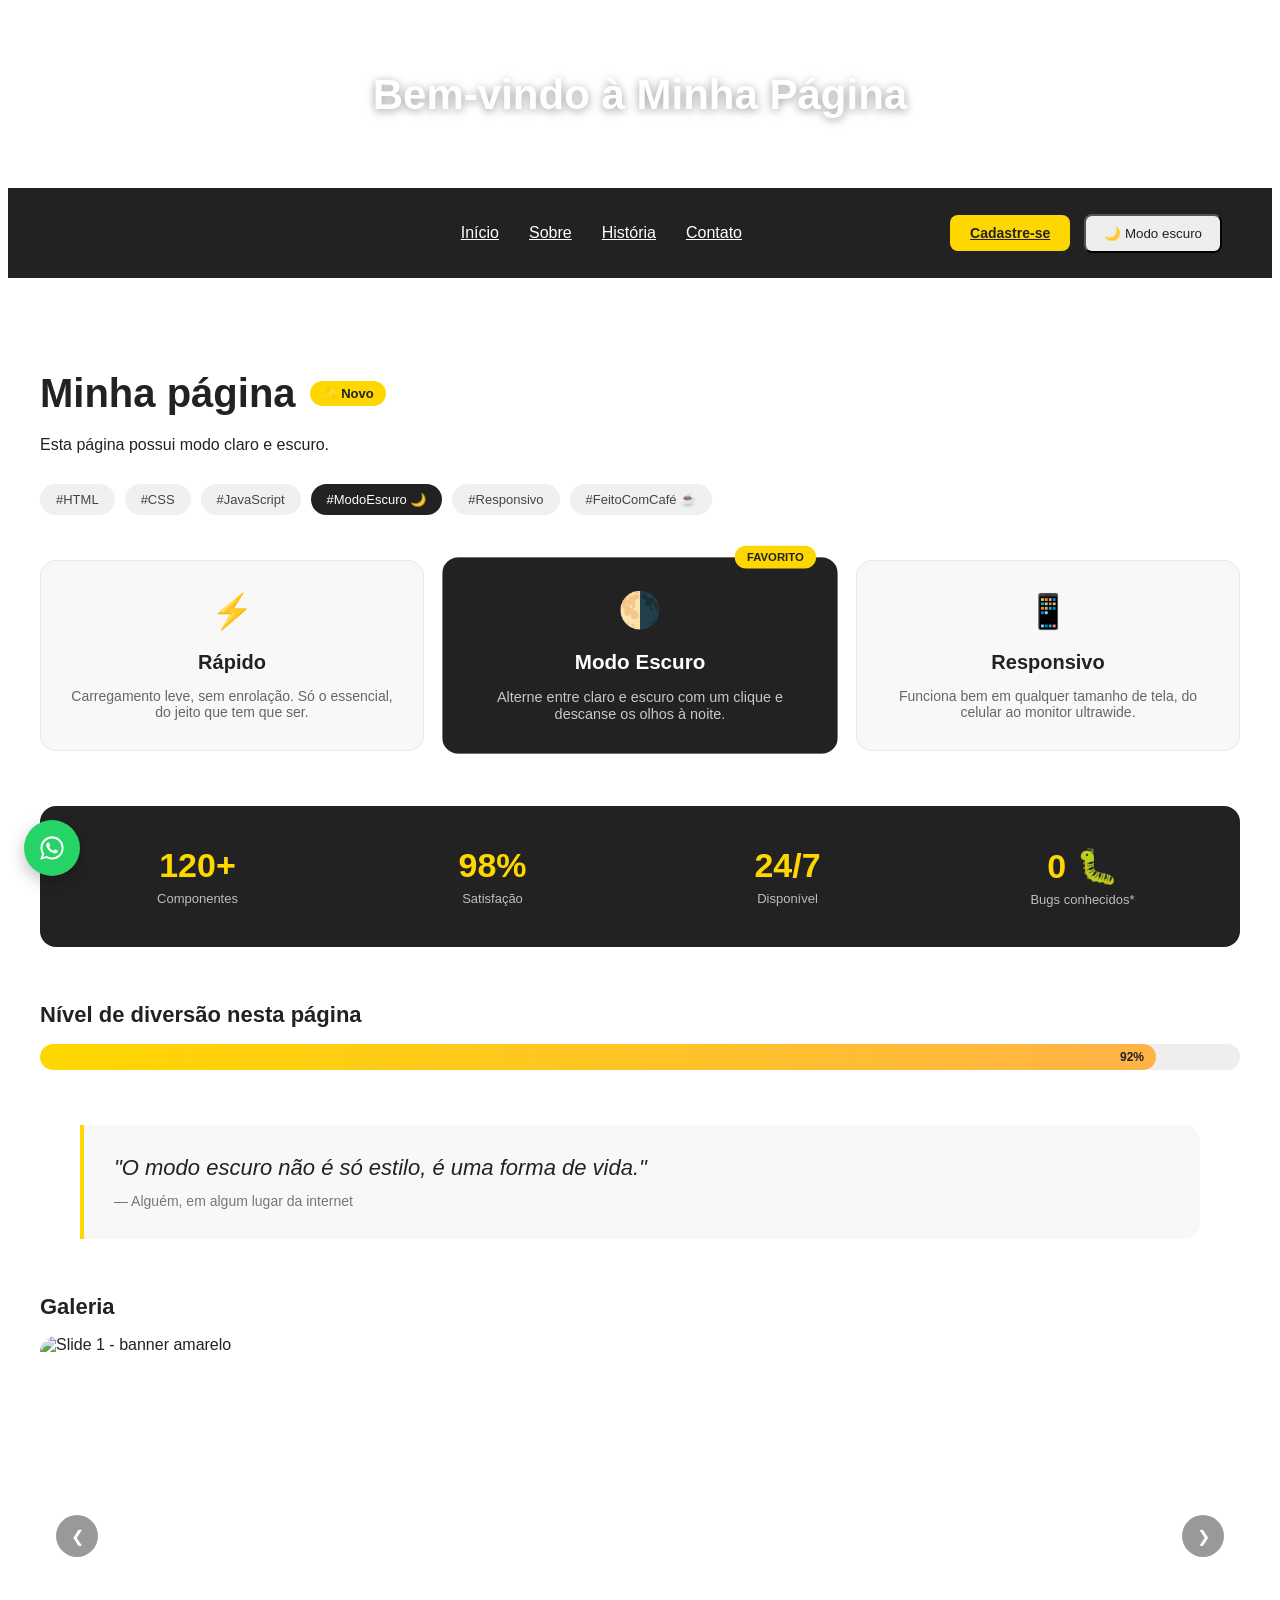
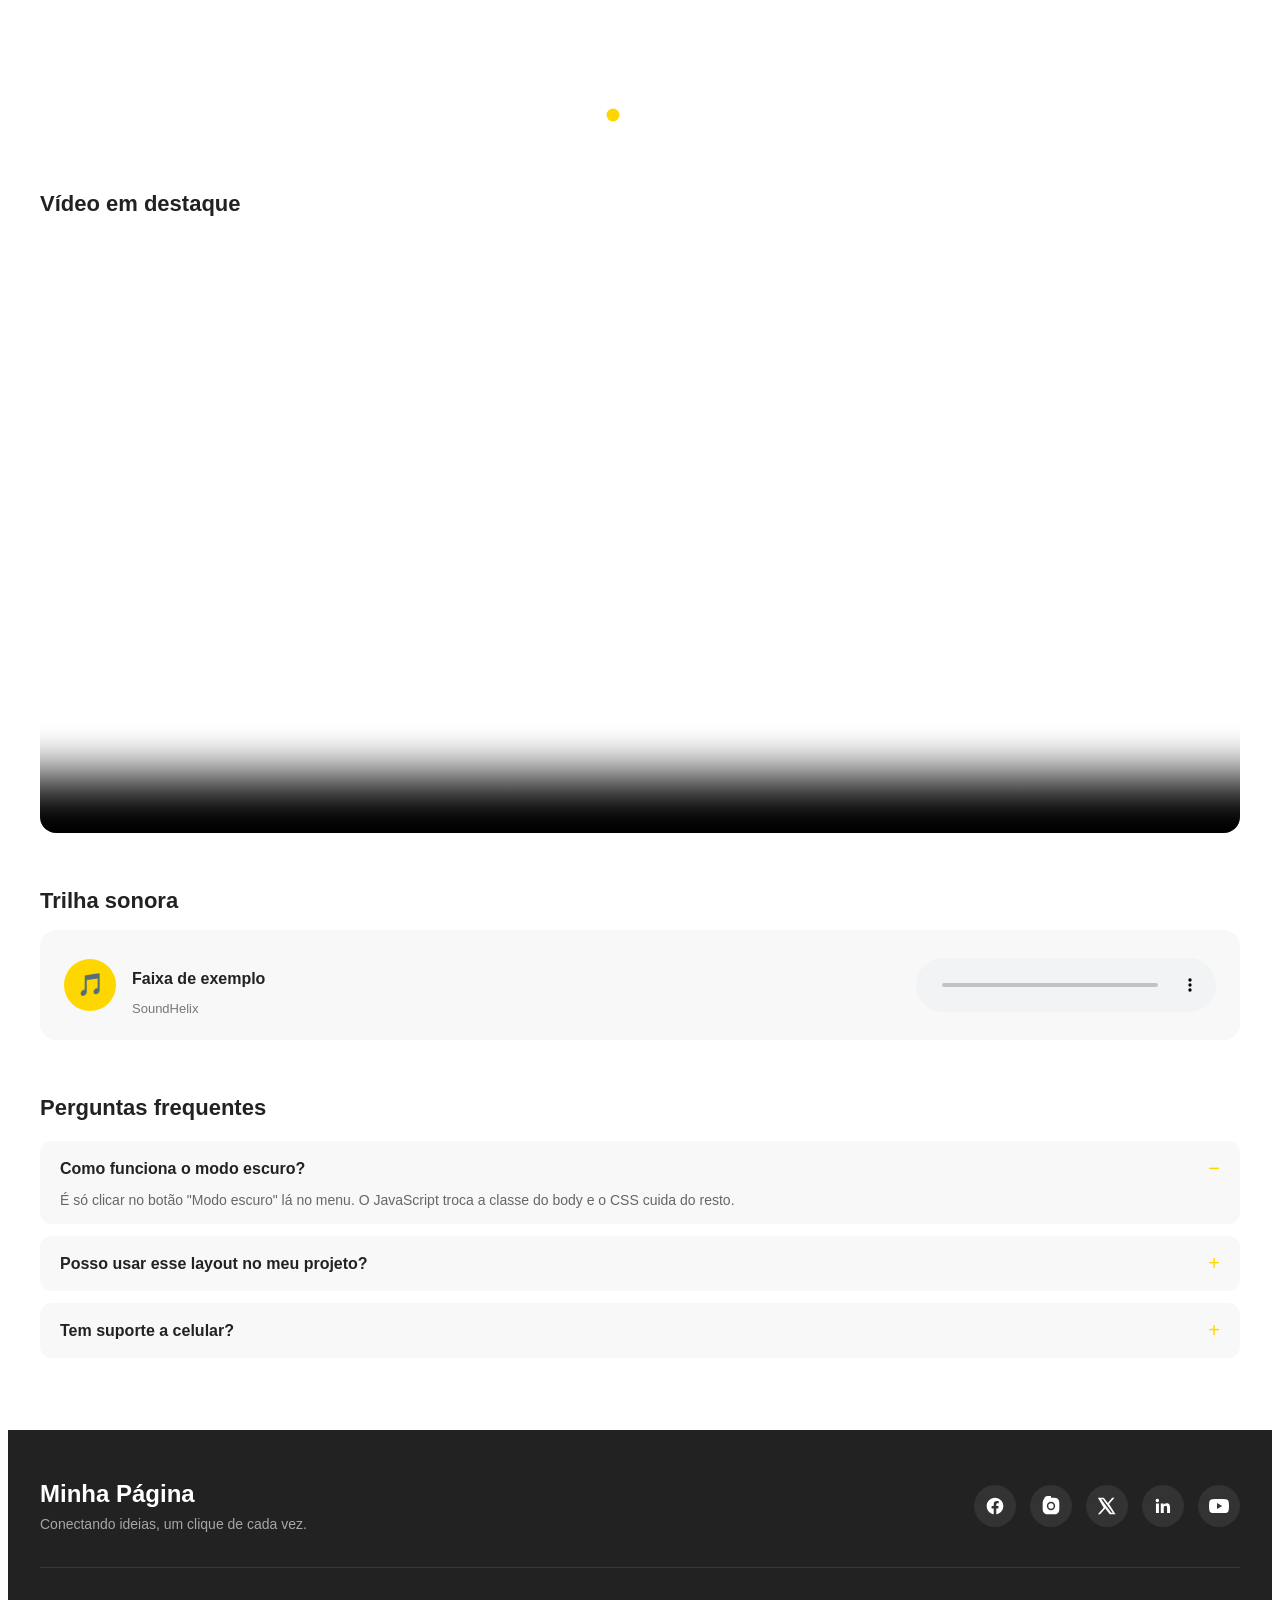
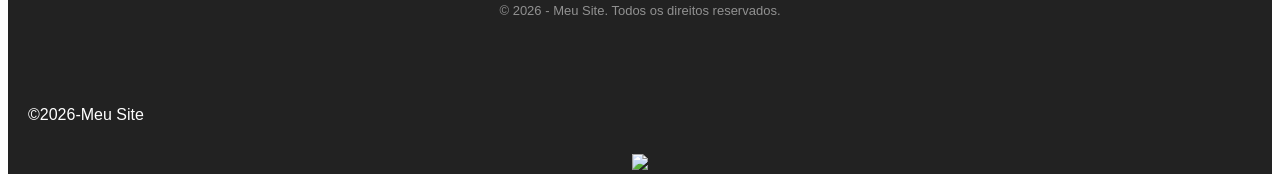
==== commit dc515941: "Update index.html" ====
--- a/index.html
+++ b/index.html
@@ -150,8 +150,8 @@
                 <div class="carrossel-slides" id="carrosselSlides">
                     <img src="img/banner.jpg" class="carrossel-slide" alt="Slide 1 - banner amarelo">
                     <img src="img/banner.png" class="carrossel-slide" alt="Slide 2 - banner degradê">
-                    <img src="https://picsum.photos/seed/pagina3/1200/500" class="carrossel-slide" alt="Slide 3">
-                    <img src="https://picsum.photos/seed/pagina4/1200/500" class="carrossel-slide" alt="Slide 4">
+                    <img src="img/banner.jpg" class="carrossel-slide" alt="Slide 3">
+                    <img src="img/banner.png" class="carrossel-slide" alt="Slide 4">
                 </div>
 
                 <button class="carrossel-seta carrossel-anterior" id="carrosselAnterior" aria-label="Slide anterior">&#10094;</button>
